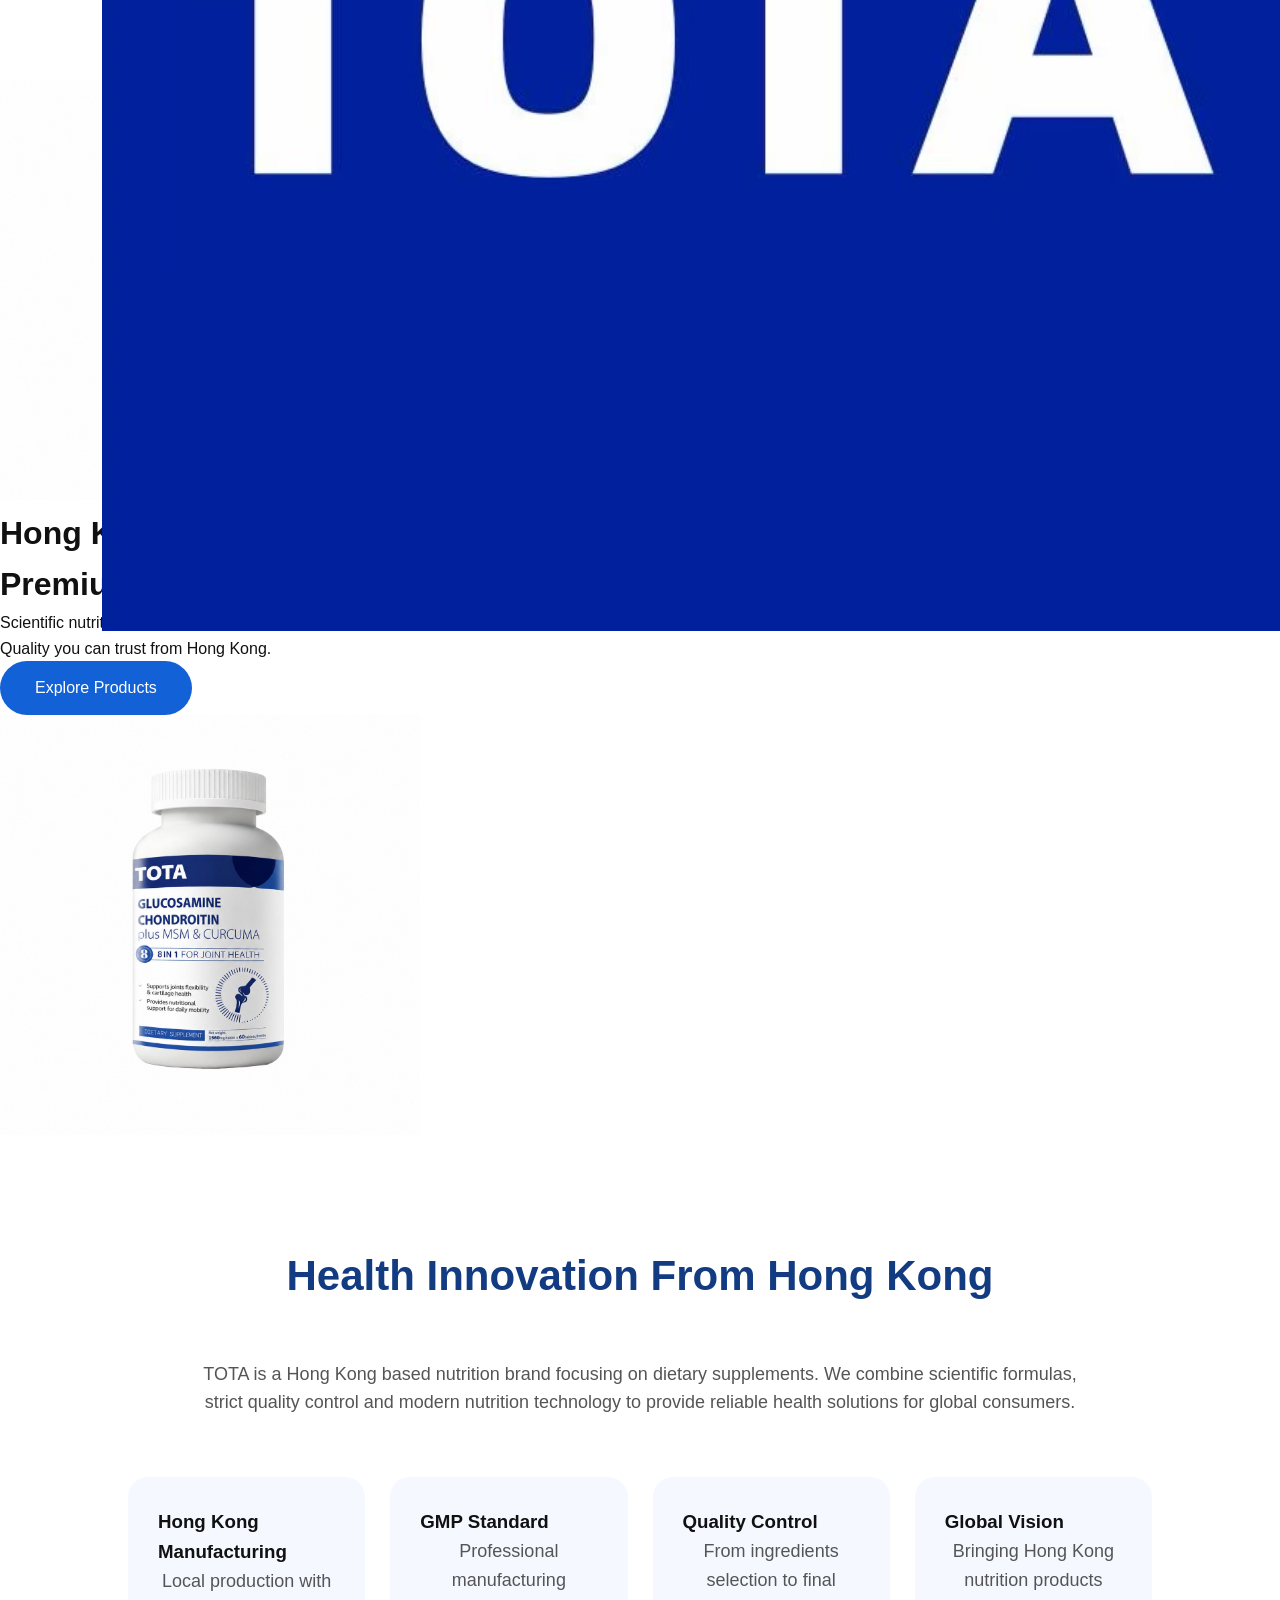
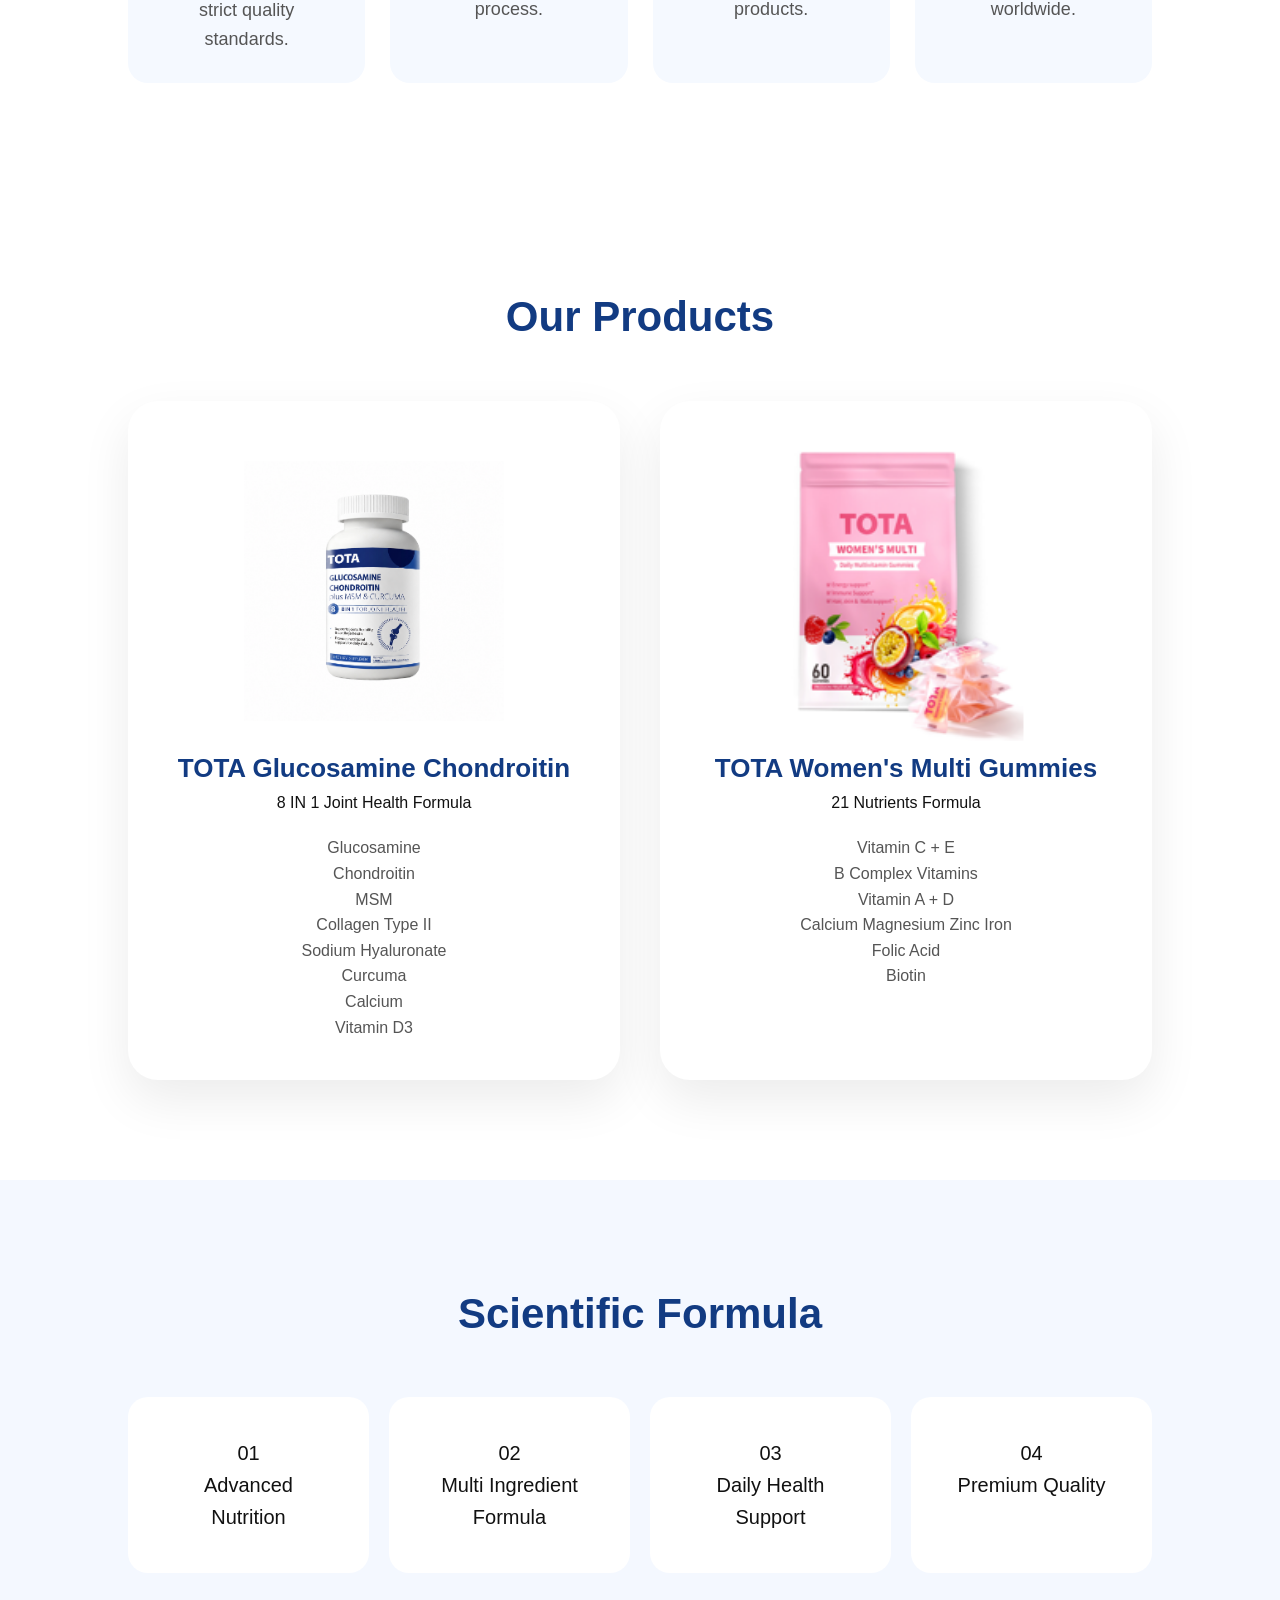
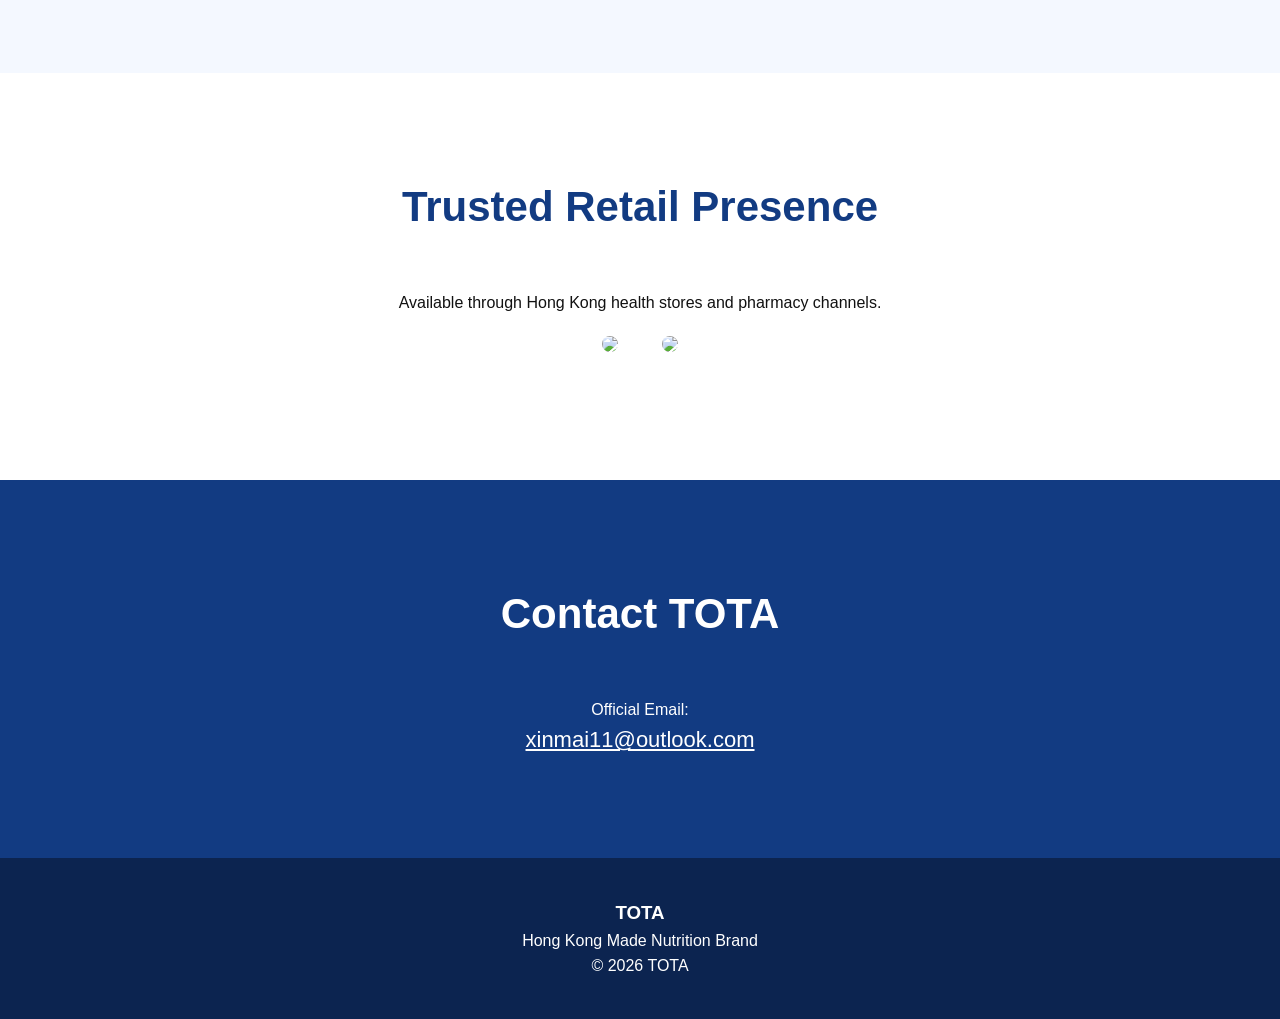
==== index.html @ 6191a92c "Update index.html" ====
<!DOCTYPE html>
<html lang="en">

<head>

<meta charset="UTF-8">
<meta name="viewport" content="width=device-width, initial-scale=1.0">

<title>TOTA | Premium Nutrition From Hong Kong</title>

<meta name="description" content="TOTA Hong Kong Nutrition Brand">

<link rel="stylesheet" href="style.css">

</head>


<body>


<header>

<div class="logo">
<img src="image/logo.jpg" alt="TOTA Logo">
</div>


<nav>

<a href="#home">Home</a>
<a href="#products">Products</a>
<a href="#about">About Us</a>
<a href="#contact">Contact</a>

</nav>

</header>



<div class="hero-image">

<img src="./image/product-joint.png">

</div>


<div class="hero-text">

<h1>
Hong Kong Made.<br>
Premium Nutrition.
</h1>


<p>
Scientific nutrition formulas designed for everyday health.
<br>
Quality you can trust from Hong Kong.
</p>


<a href="#products" class="button">
Explore Products
</a>


</div>



<div class="hero-image">

<img src="/image/product-joint.png" 
alt="TOTA Glucosamine Chondroitin">

</div>


</section>





<section id="about" class="about">


<h2>
Health Innovation From Hong Kong
</h2>


<p>

TOTA is a Hong Kong based nutrition brand focusing on dietary supplements.

We combine scientific formulas, strict quality control and modern nutrition
technology to provide reliable health solutions for global consumers.

</p>



<div class="features">


<div>

<h3>
Hong Kong Manufacturing
</h3>

<p>
Local production with strict quality standards.
</p>

</div>



<div>

<h3>
GMP Standard
</h3>

<p>
Professional manufacturing process.
</p>

</div>



<div>

<h3>
Quality Control
</h3>

<p>
From ingredients selection to final products.
</p>

</div>



<div>

<h3>
Global Vision
</h3>

<p>
Bringing Hong Kong nutrition products worldwide.
</p>

</div>


</div>


</section>







<section id="products" class="products">


<h2>
Our Products
</h2>



<div class="product-grid">



<div class="product-card">


<img src="image/product-joint.png">


<h3>
TOTA Glucosamine Chondroitin
</h3>


<p>
8 IN 1 Joint Health Formula
</p>


<ul>

<li>Glucosamine</li>

<li>Chondroitin</li>

<li>MSM</li>

<li>Collagen Type II</li>

<li>Sodium Hyaluronate</li>

<li>Curcuma</li>

<li>Calcium</li>

<li>Vitamin D3</li>

</ul>


</div>






<div class="product-card">


<img src="image/product-gummy.png">


<h3>
TOTA Women's Multi Gummies
</h3>


<p>
21 Nutrients Formula
</p>


<ul>

<li>Vitamin C + E</li>

<li>B Complex Vitamins</li>

<li>Vitamin A + D</li>

<li>Calcium Magnesium Zinc Iron</li>

<li>Folic Acid</li>

<li>Biotin</li>


</ul>


</div>



</div>


</section>







<section class="technology">


<h2>
Scientific Formula
</h2>


<div class="formula">


<div>
01<br>
Advanced Nutrition
</div>


<div>
02<br>
Multi Ingredient Formula
</div>


<div>
03<br>
Daily Health Support
</div>


<div>
04<br>
Premium Quality
</div>


</div>


</section>







<section class="stores">


<h2>
Trusted Retail Presence
</h2>


<p>
Available through Hong Kong health stores and pharmacy channels.
</p>


<img src="image/store-1.jpg">


<img src="image/store-2.jpg">


</section>







<section id="contact" class="contact">


<h2>
Contact TOTA
</h2>


<p>
Official Email:
</p>


<a href="mailto:xinmai11@outlook.com">
xinmai11@outlook.com
</a>


</section>






<footer>


<h3>
TOTA
</h3>


<p>
Hong Kong Made Nutrition Brand
</p>


<p>
© 2026 TOTA
</p>


</footer>


<script src="main.js"></script>


</body>

</html>
---- style.css ----
*{
    margin:0;
    padding:0;
    box-sizing:border-box;
}


body{

    font-family:
    -apple-system,
    BlinkMacSystemFont,
    "Segoe UI",
    Arial,
    sans-serif;

    color:#111;
    background:white;

    line-height:1.6;

}



header{

    height:80px;

    display:flex;

    justify-content:space-between;

    align-items:center;

    padding:0 8%;

    position:sticky;

    top:0;

    background:rgba(255,255,255,0.85);

    backdrop-filter:blur(15px);

    z-index:10;

}



.logo{

    font-size:32px;

    font-weight:700;

    color:#163b8f;

}



nav a{

    text-decoration:none;

    color:#333;

    margin-left:35px;

    font-size:15px;

}



.hero{

    min-height:90vh;

    display:flex;

    align-items:center;

    justify-content:space-between;

    padding:80px 10%;

    background:

    linear-gradient(
    180deg,
    #ffffff,
    #eef6ff
    );

}



.hero-text{

    max-width:600px;

}



.hero h1{

    font-size:64px;

    line-height:1.1;

    letter-spacing:-2px;

    color:#102f72;

}



.hero p{

    margin:30px 0;

    font-size:20px;

    color:#555;

}



.button{

    display:inline-block;

    padding:14px 35px;

    background:#1261d6;

    color:white;

    border-radius:30px;

    text-decoration:none;

}



.hero-image img{

    width:420px;

}





section{

    padding:100px 10%;

}



h2{

    text-align:center;

    font-size:42px;

    margin-bottom:50px;

    color:#123b82;

}





.about p{

    max-width:900px;

    margin:auto;

    text-align:center;

    font-size:18px;

    color:#555;

}



.features{

    display:grid;

    grid-template-columns:repeat(4,1fr);

    gap:25px;

    margin-top:60px;

}



.features div{

    padding:30px;

    border-radius:20px;

    background:#f5f9ff;

}





.product-grid{

    display:grid;

    grid-template-columns:repeat(2,1fr);

    gap:40px;

}



.product-card{

    text-align:center;

    padding:40px;

    border-radius:30px;

    background:white;

    box-shadow:
    0 20px 50px rgba(0,0,0,.08);

}



.product-card img{

    width:260px;

    height:300px;

    object-fit:contain;

}



.product-card h3{

    font-size:26px;

    color:#123b82;

}



.product-card ul{

    margin-top:20px;

    list-style:none;

    color:#555;

}





.technology{

    background:#f4f8ff;

}



.formula{

    display:grid;

    grid-template-columns:repeat(4,1fr);

    gap:20px;

}



.formula div{

    background:white;

    padding:40px;

    border-radius:20px;

    text-align:center;

    font-size:20px;

}





.stores{

    text-align:center;

}



.stores img{

    width:40%;

    margin:20px;

    border-radius:20px;

}





.contact{

    text-align:center;

    background:#123b82;

    color:white;

}



.contact h2{

    color:white;

}



.contact a{

    color:white;

    font-size:22px;

}





footer{

    text-align:center;

    padding:40px;

    background:#0c2450;

    color:white;

}





@media(max-width:800px){


.hero{

    flex-direction:column;

    text-align:center;

}


.hero h1{

    font-size:42px;

}


.hero-image img{

    width:280px;

}



.features{

grid-template-columns:1fr;

}



.product-grid{

grid-template-columns:1fr;

}



.formula{

grid-template-columns:1fr;

}



nav{

display:none;

}


}
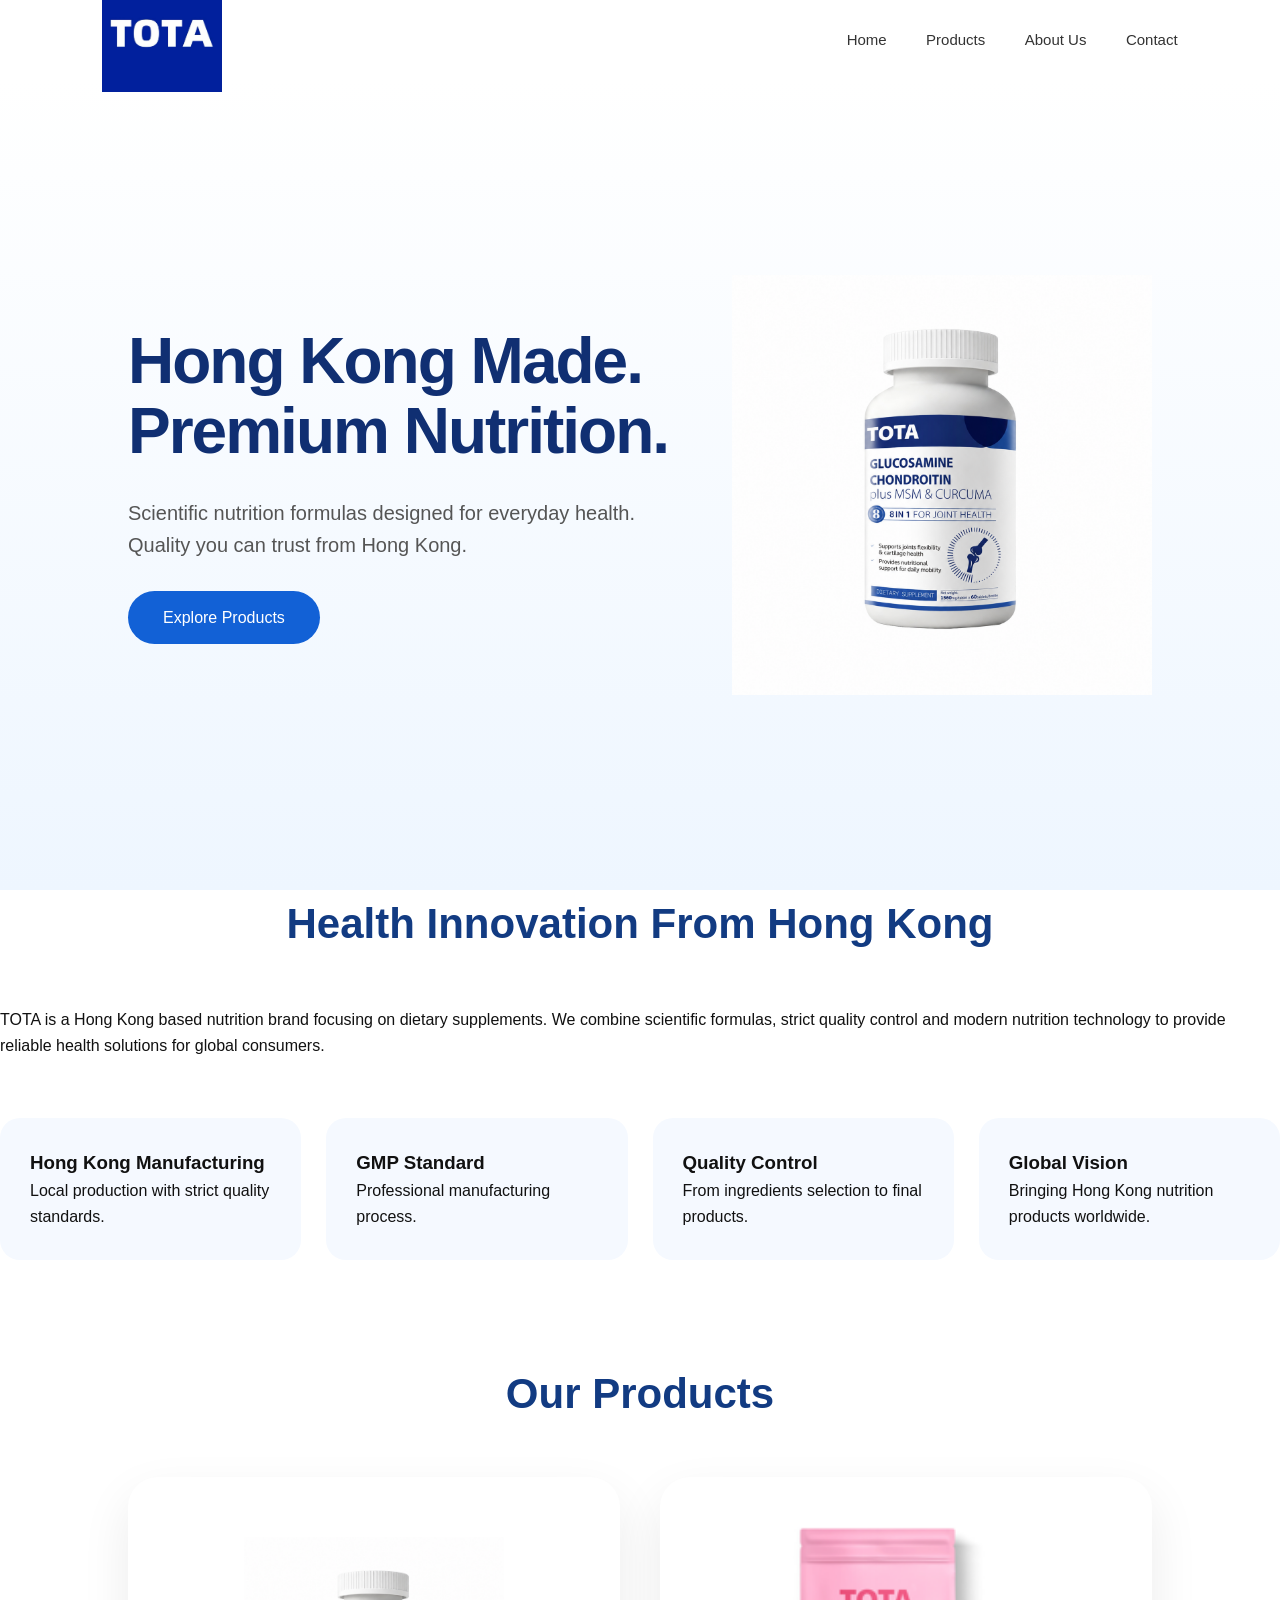
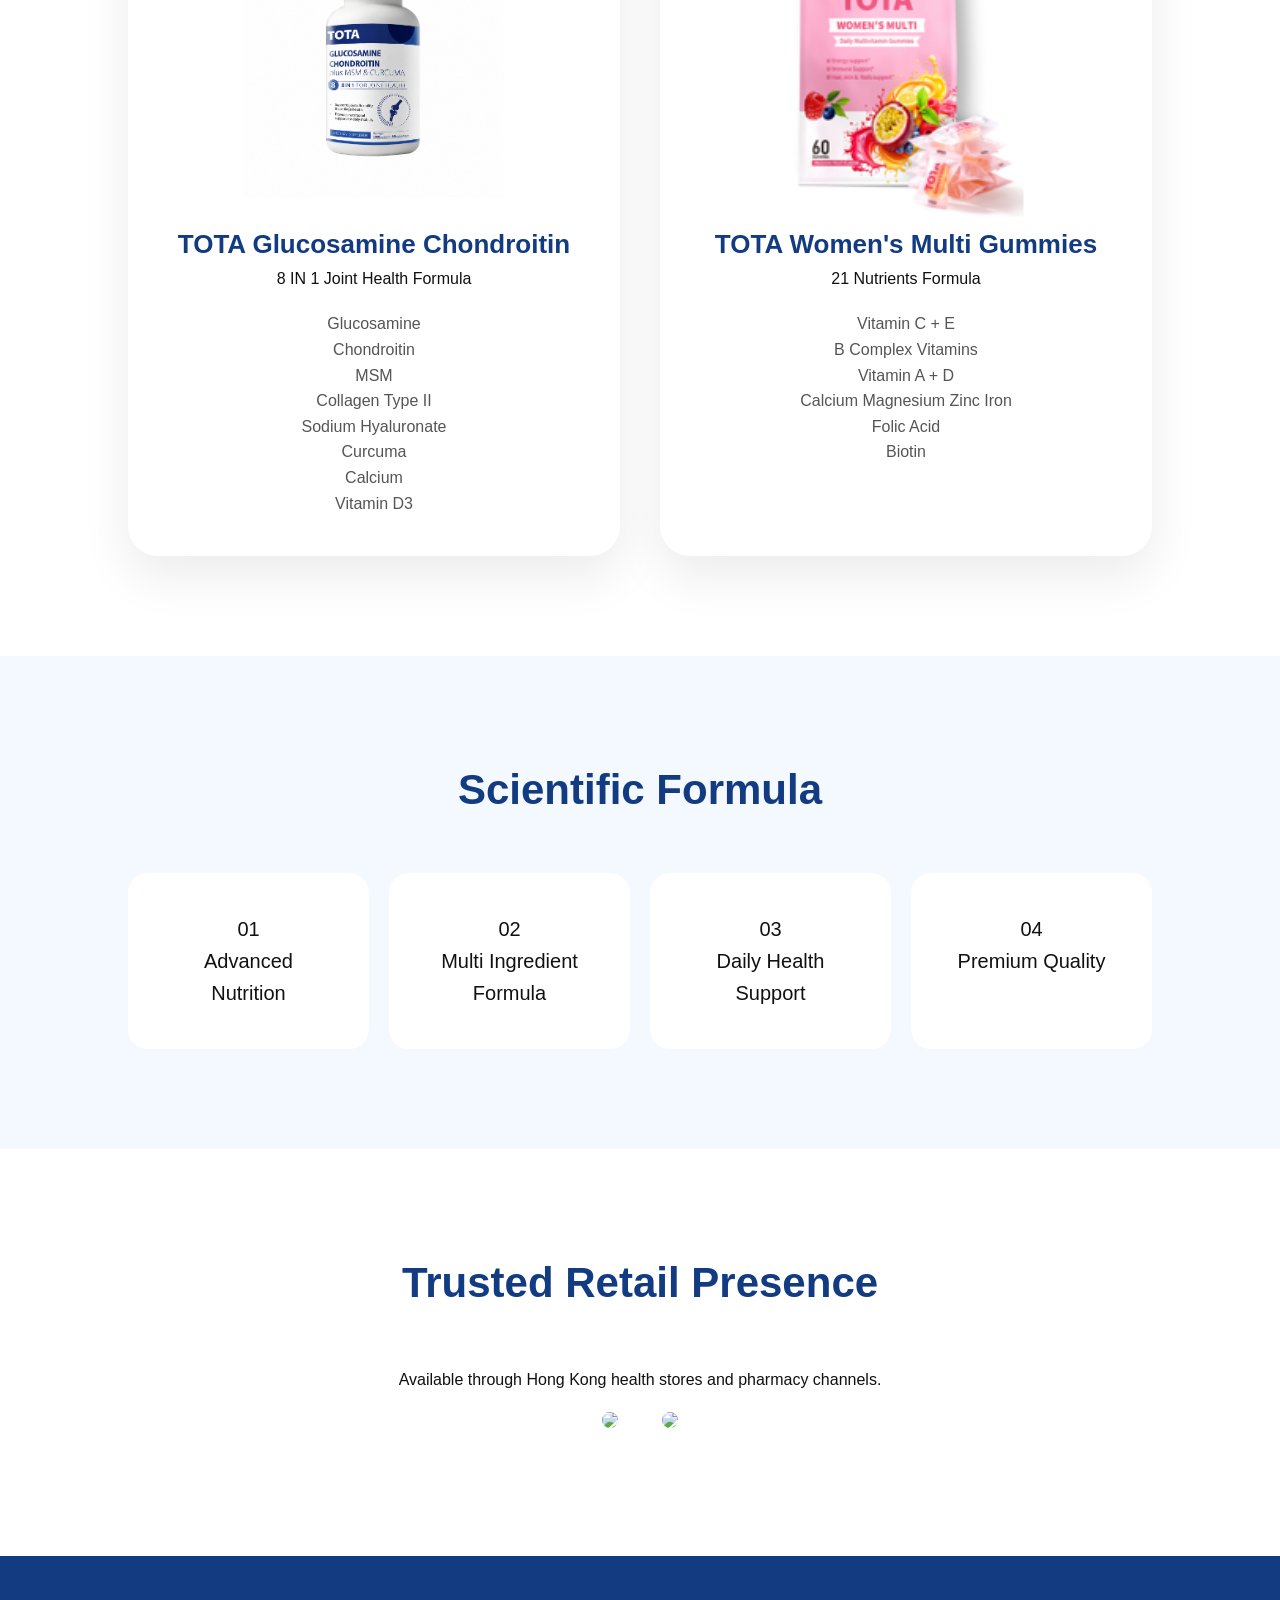
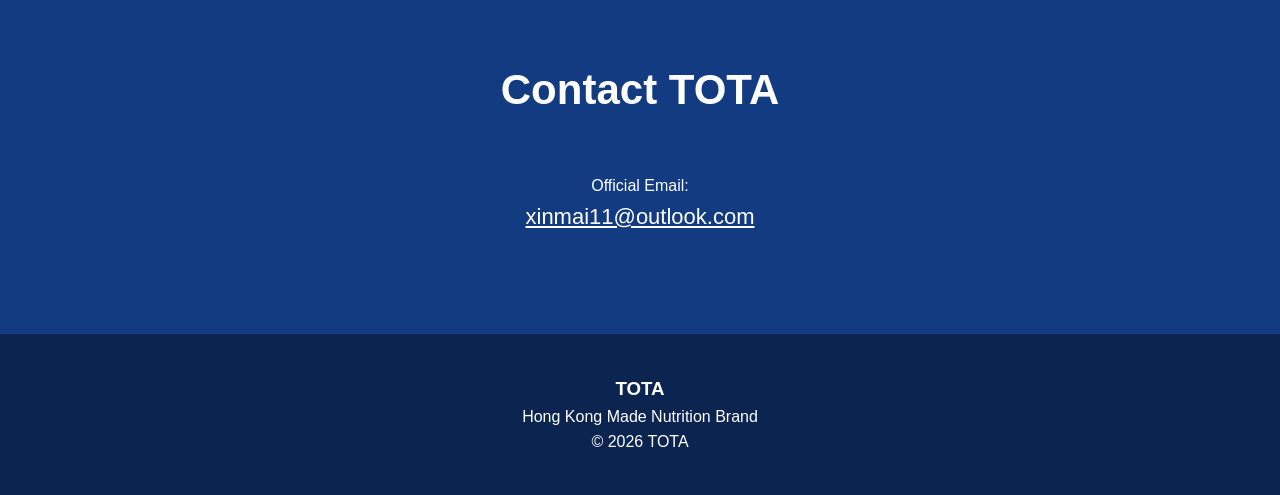
==== commit f64d8019: "Update index.html" ====
--- a/index.html
+++ b/index.html
@@ -37,12 +37,7 @@
 </header>
 
 
-
-<div class="hero-image">
-
-<img src="./image/product-joint.png">
-
-</div>
+<section id="home" class="hero">
 
 
 <div class="hero-text">
@@ -71,19 +66,13 @@
 
 <div class="hero-image">
 
-<img src="/image/product-joint.png" 
+<img src="image/product-joint.png" 
 alt="TOTA Glucosamine Chondroitin">
 
 </div>
 
 
 </section>
-
-
-
-
-
-<section id="about" class="about">
 
 
 <h2>
--- a/style.css
+++ b/style.css
@@ -460,4 +460,24 @@
 }
 
 
-}+}
+
+
+/* 图片修复 */
+
+.hero-image{
+    display:block;
+}
+
+
+.hero-image img{
+    display:block;
+    width:420px;
+    height:auto;
+}
+
+
+.logo img{
+    width:120px;
+    height:auto;
+}
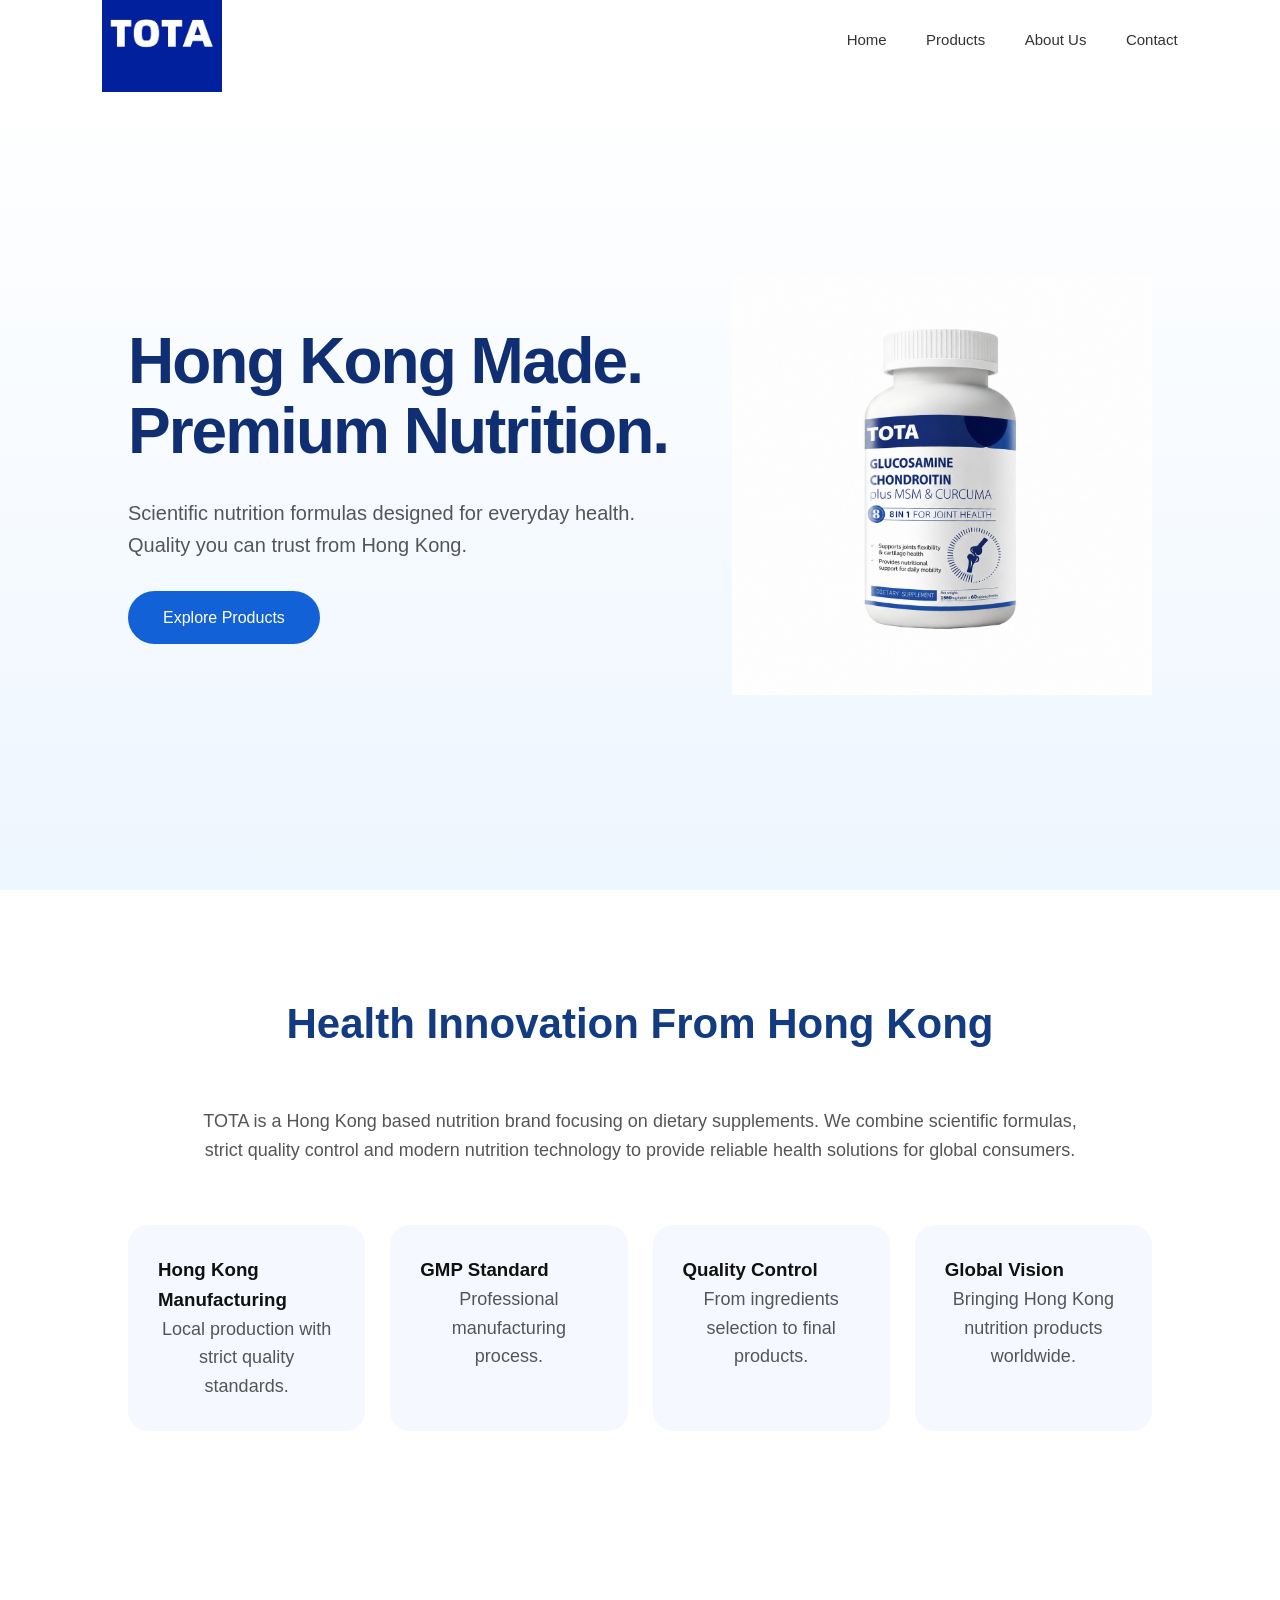
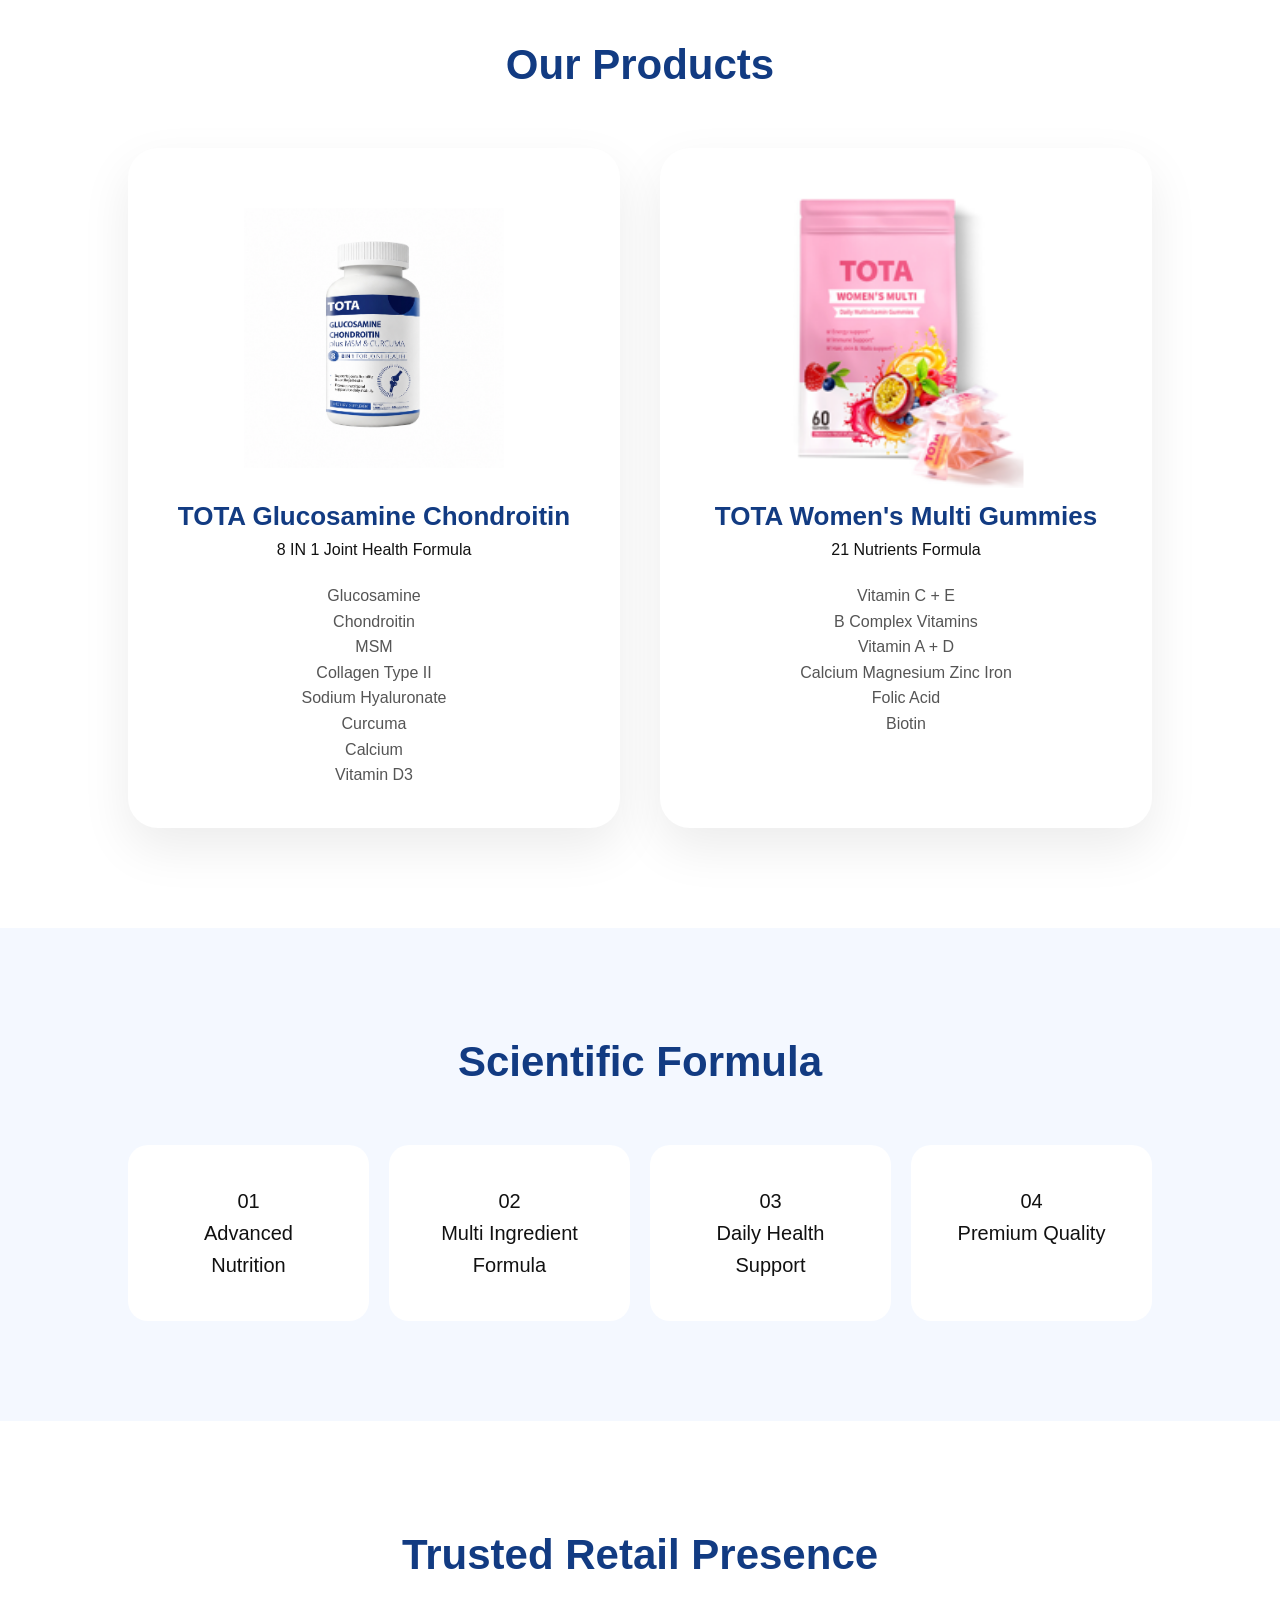
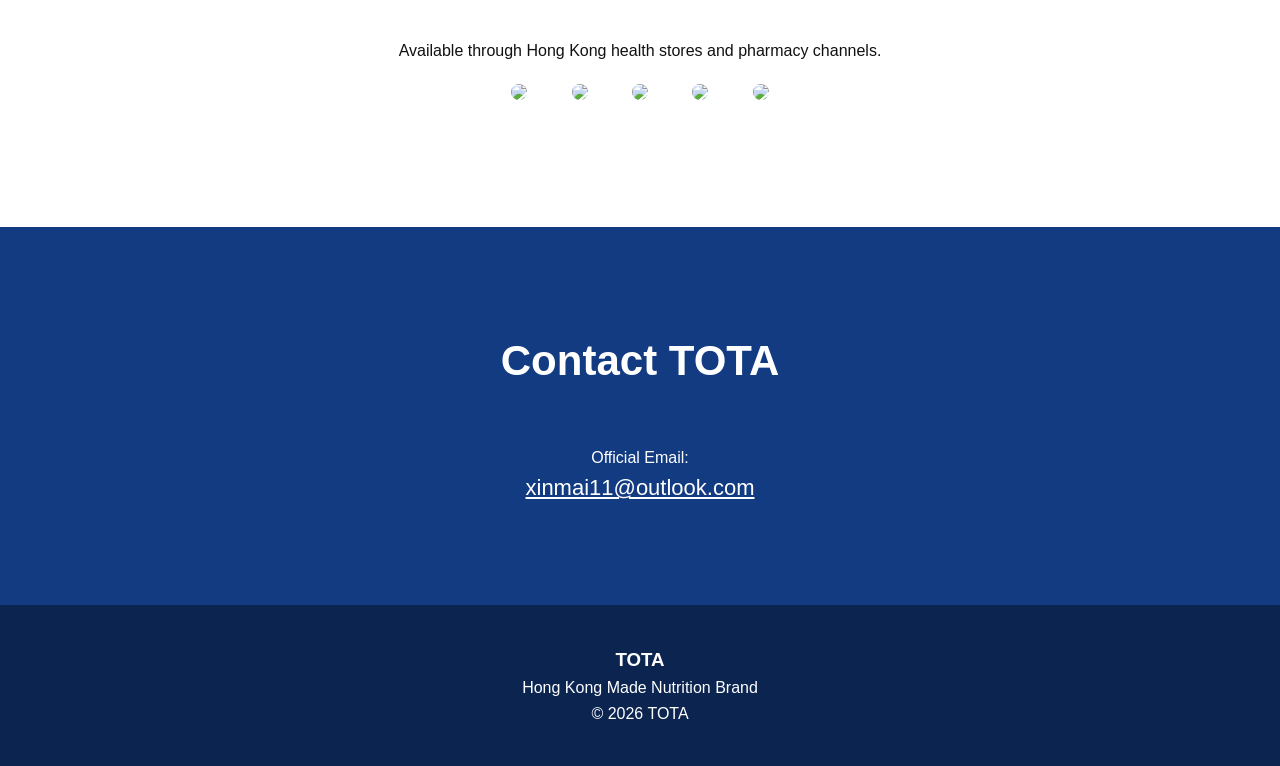
==== commit 48d28e78: "Update index.html" ====
--- a/index.html
+++ b/index.html
@@ -75,6 +75,10 @@
 </section>
 
 
+
+<section id="about" class="about">
+
+
 <h2>
 Health Innovation From Hong Kong
 </h2>
@@ -325,11 +329,15 @@
 </p>
 
 
+<div class="store-gallery">
+
 <img src="image/store-1.jpg">
-
-
 <img src="image/store-2.jpg">
-
+<img src="image/store-3.jpg">
+<img src="image/store-4.jpg">
+<img src="image/store-5.jpg">
+
+</div>
 
 </section>
 
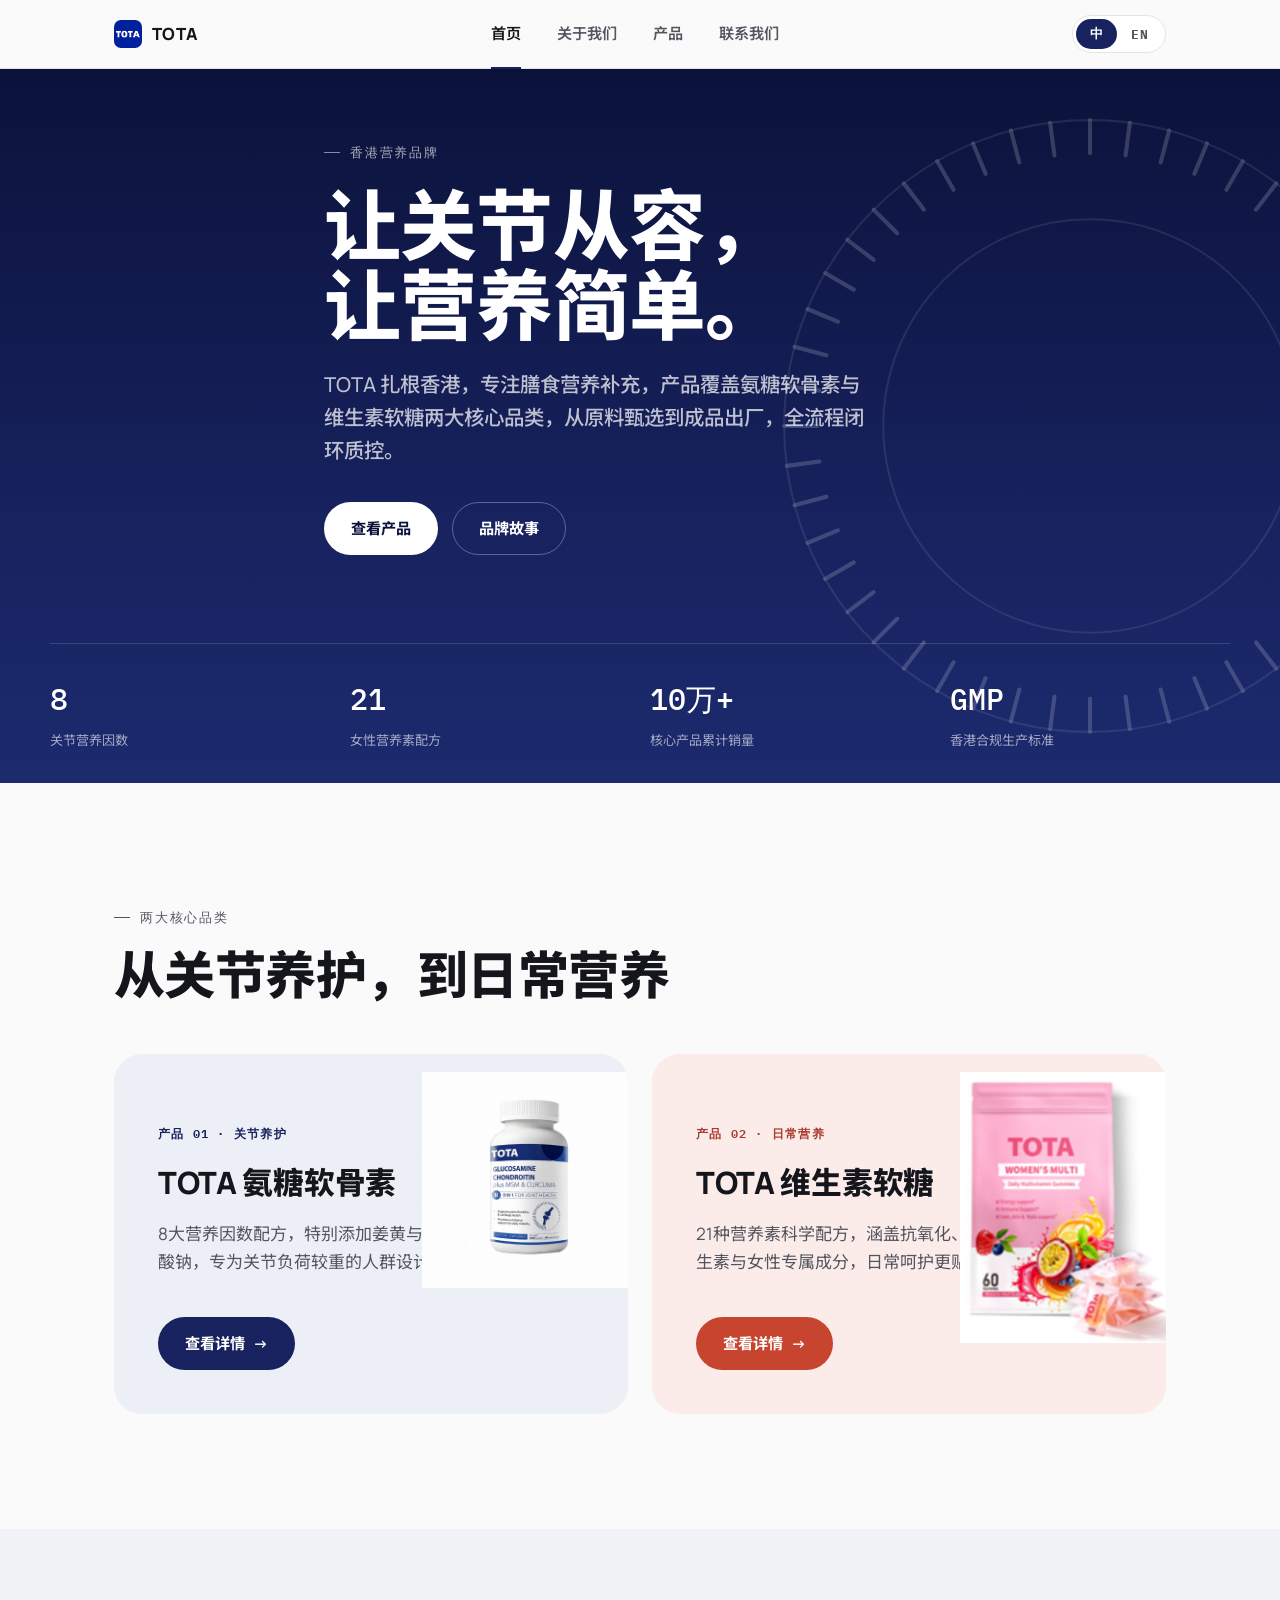
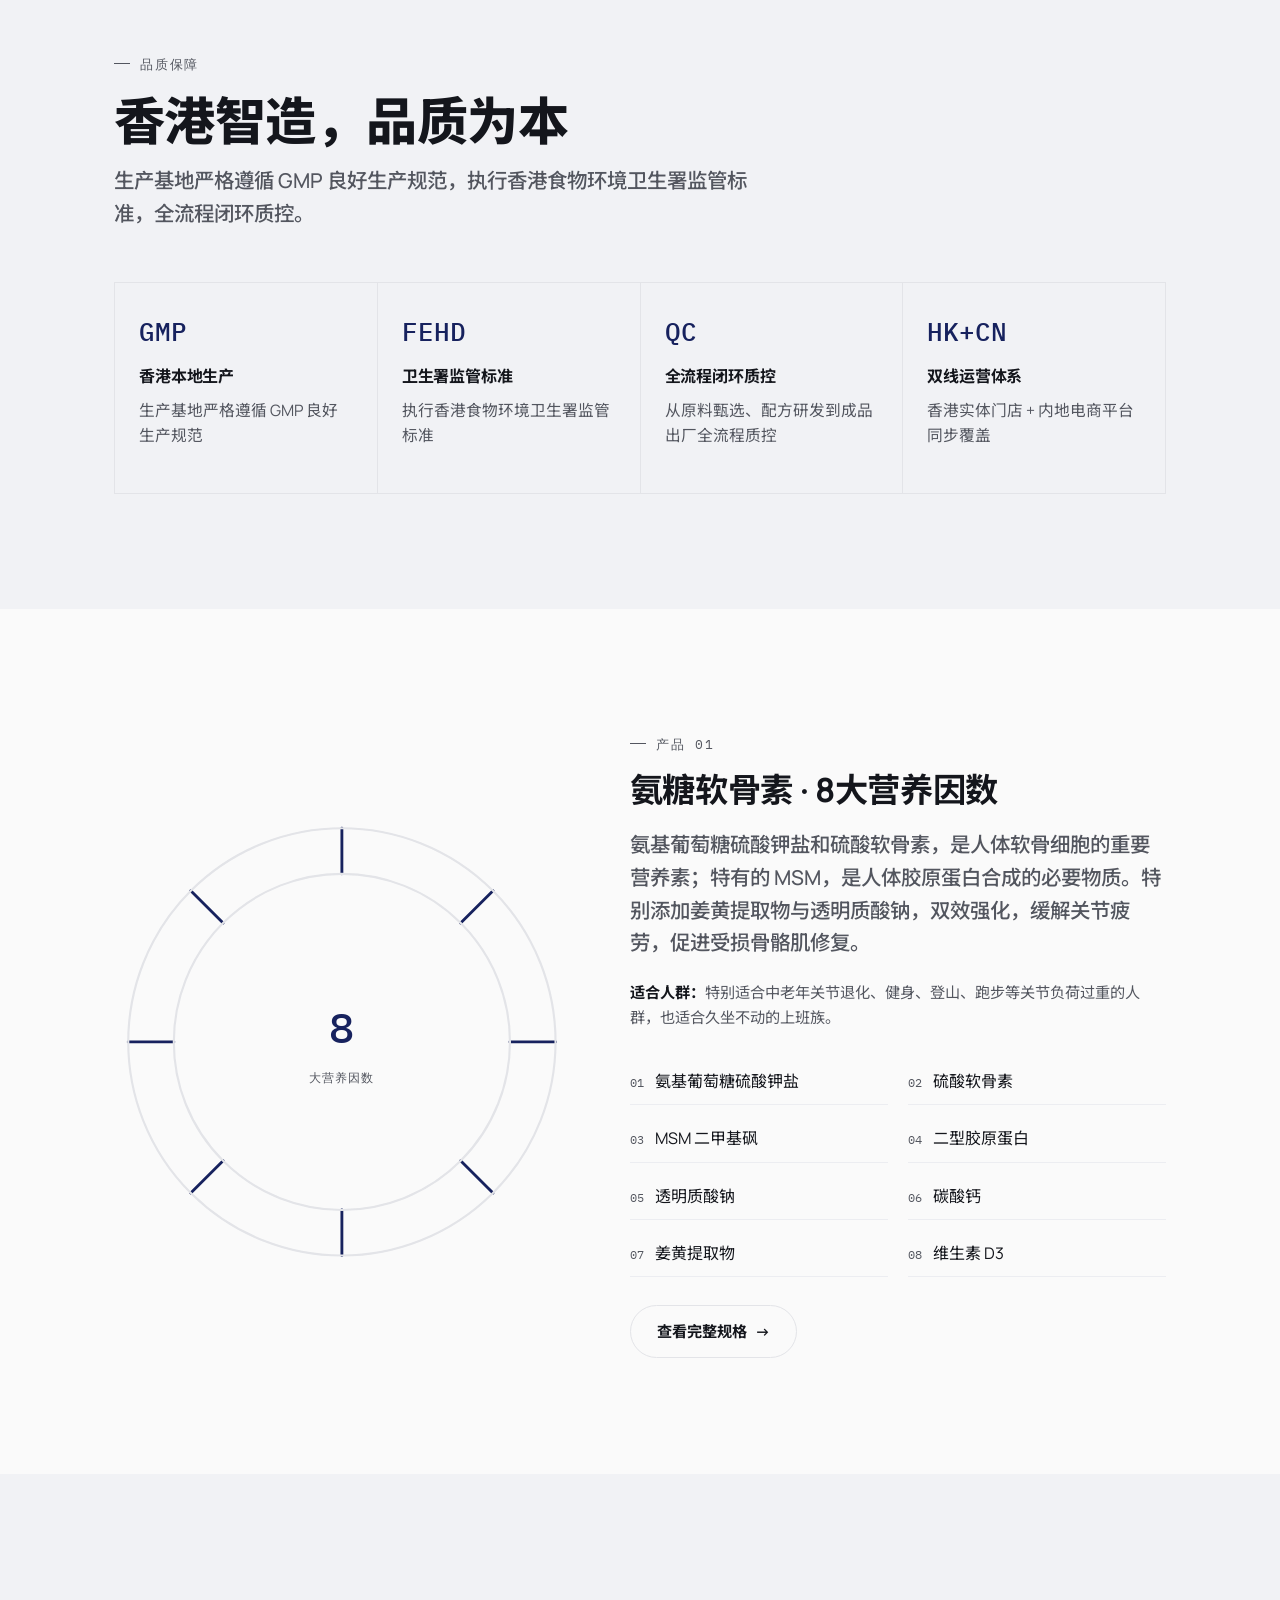
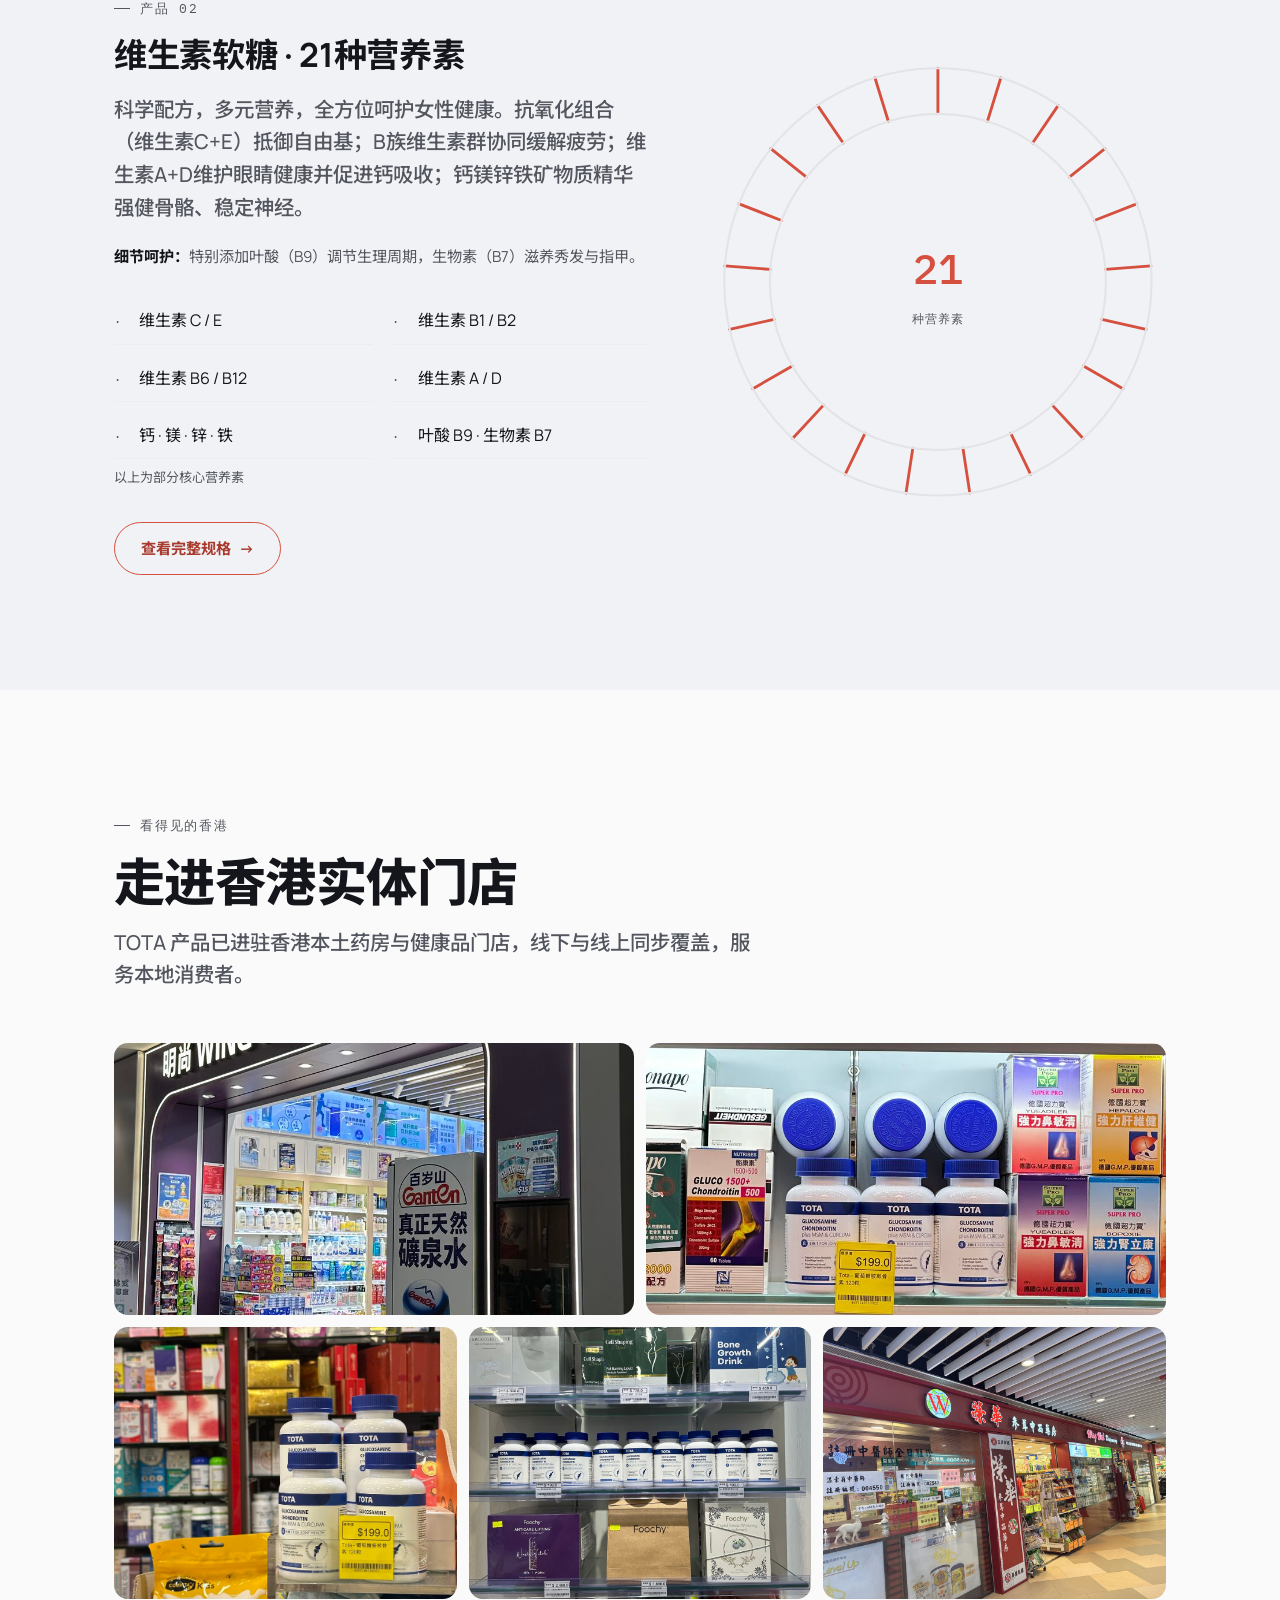
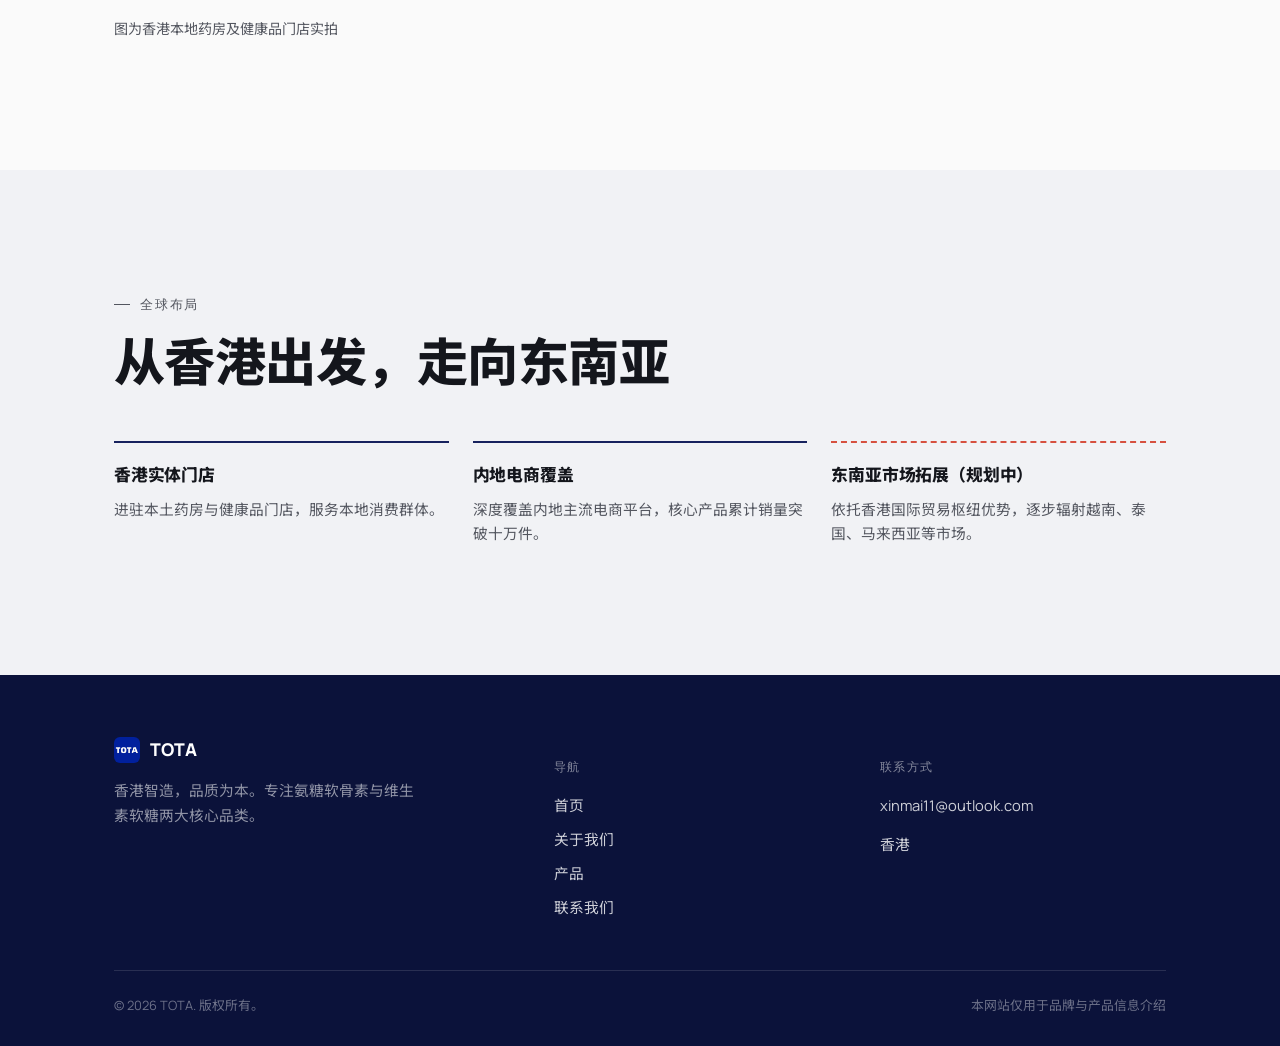
==== commit 3a335efd: "Add files via upload" ====
--- a/index.html
+++ b/index.html
@@ -1,401 +1,333 @@
-<!DOCTYPE html>
-<html lang="en">
-
-<head>
-
-<meta charset="UTF-8">
-<meta name="viewport" content="width=device-width, initial-scale=1.0">
-
-<title>TOTA | Premium Nutrition From Hong Kong</title>
-
-<meta name="description" content="TOTA Hong Kong Nutrition Brand">
-
-<link rel="stylesheet" href="style.css">
-
-</head>
-
-
-<body>
-
-
-<header>
-
-<div class="logo">
-<img src="image/logo.jpg" alt="TOTA Logo">
-</div>
-
-
-<nav>
-
-<a href="#home">Home</a>
-<a href="#products">Products</a>
-<a href="#about">About Us</a>
-<a href="#contact">Contact</a>
-
-</nav>
-
-</header>
-
-
-<section id="home" class="hero">
-
-
-<div class="hero-text">
-
-<h1>
-Hong Kong Made.<br>
-Premium Nutrition.
-</h1>
-
-
-<p>
-Scientific nutrition formulas designed for everyday health.
-<br>
-Quality you can trust from Hong Kong.
-</p>
-
-
-<a href="#products" class="button">
-Explore Products
-</a>
-
-
-</div>
-
-
-
-<div class="hero-image">
-
-<img src="image/product-joint.png" 
-alt="TOTA Glucosamine Chondroitin">
-
-</div>
-
-
-</section>
-
-
-
-<section id="about" class="about">
-
-
-<h2>
-Health Innovation From Hong Kong
-</h2>
-
-
-<p>
-
-TOTA is a Hong Kong based nutrition brand focusing on dietary supplements.
-
-We combine scientific formulas, strict quality control and modern nutrition
-technology to provide reliable health solutions for global consumers.
-
-</p>
-
-
-
-<div class="features">
-
-
-<div>
-
-<h3>
-Hong Kong Manufacturing
-</h3>
-
-<p>
-Local production with strict quality standards.
-</p>
-
-</div>
-
-
-
-<div>
-
-<h3>
-GMP Standard
-</h3>
-
-<p>
-Professional manufacturing process.
-</p>
-
-</div>
-
-
-
-<div>
-
-<h3>
-Quality Control
-</h3>
-
-<p>
-From ingredients selection to final products.
-</p>
-
-</div>
-
-
-
-<div>
-
-<h3>
-Global Vision
-</h3>
-
-<p>
-Bringing Hong Kong nutrition products worldwide.
-</p>
-
-</div>
-
-
-</div>
-
-
-</section>
-
-
-
-
-
-
-
-<section id="products" class="products">
-
-
-<h2>
-Our Products
-</h2>
-
-
-
-<div class="product-grid">
-
-
-
-<div class="product-card">
-
-
-<img src="image/product-joint.png">
-
-
-<h3>
-TOTA Glucosamine Chondroitin
-</h3>
-
-
-<p>
-8 IN 1 Joint Health Formula
-</p>
-
-
-<ul>
-
-<li>Glucosamine</li>
-
-<li>Chondroitin</li>
-
-<li>MSM</li>
-
-<li>Collagen Type II</li>
-
-<li>Sodium Hyaluronate</li>
-
-<li>Curcuma</li>
-
-<li>Calcium</li>
-
-<li>Vitamin D3</li>
-
-</ul>
-
-
-</div>
-
-
-
-
-
-
-<div class="product-card">
-
-
-<img src="image/product-gummy.png">
-
-
-<h3>
-TOTA Women's Multi Gummies
-</h3>
-
-
-<p>
-21 Nutrients Formula
-</p>
-
-
-<ul>
-
-<li>Vitamin C + E</li>
-
-<li>B Complex Vitamins</li>
-
-<li>Vitamin A + D</li>
-
-<li>Calcium Magnesium Zinc Iron</li>
-
-<li>Folic Acid</li>
-
-<li>Biotin</li>
-
-
-</ul>
-
-
-</div>
-
-
-
-</div>
-
-
-</section>
-
-
-
-
-
-
-
-<section class="technology">
-
-
-<h2>
-Scientific Formula
-</h2>
-
-
-<div class="formula">
-
-
-<div>
-01<br>
-Advanced Nutrition
-</div>
-
-
-<div>
-02<br>
-Multi Ingredient Formula
-</div>
-
-
-<div>
-03<br>
-Daily Health Support
-</div>
-
-
-<div>
-04<br>
-Premium Quality
-</div>
-
-
-</div>
-
-
-</section>
-
-
-
-
-
-
-
-<section class="stores">
-
-
-<h2>
-Trusted Retail Presence
-</h2>
-
-
-<p>
-Available through Hong Kong health stores and pharmacy channels.
-</p>
-
-
-<div class="store-gallery">
-
-<img src="image/store-1.jpg">
-<img src="image/store-2.jpg">
-<img src="image/store-3.jpg">
-<img src="image/store-4.jpg">
-<img src="image/store-5.jpg">
-
-</div>
-
-</section>
-
-
-
-
-
-
-
-<section id="contact" class="contact">
-
-
-<h2>
-Contact TOTA
-</h2>
-
-
-<p>
-Official Email:
-</p>
-
-
-<a href="mailto:xinmai11@outlook.com">
-xinmai11@outlook.com
-</a>
-
-
-</section>
-
-
-
-
-
-
-<footer>
-
-
-<h3>
-TOTA
-</h3>
-
-
-<p>
-Hong Kong Made Nutrition Brand
-</p>
-
-
-<p>
-© 2026 TOTA
-</p>
-
-
-</footer>
-
-
-<script src="main.js"></script>
-
-
-</body>
-
-</html>
+<!DOCTYPE html>
+<html lang="zh-Hant">
+<head>
+<meta charset="UTF-8">
+<meta name="viewport" content="width=device-width, initial-scale=1.0">
+<title>TOTA — 香港智造，品质为本 | Hong Kong Made. Quality First.</title>
+<meta name="description" content="TOTA 是一家扎根香港的健康营养品牌，专注氨糖软骨素与维生素软糖两大核心品类。TOTA is a Hong Kong nutrition brand focused on joint care and daily vitamins.">
+<link rel="icon" href="assets/images/logo.png">
+<link rel="stylesheet" href="css/style.css">
+</head>
+<body>
+
+<nav class="site-nav">
+  <div class="wrap">
+    <a href="index.html" class="brand-mark">
+      <img src="assets/images/logo.png" alt="TOTA logo">
+      <span>TOTA</span>
+    </a>
+    <div class="nav-links">
+      <a href="index.html" aria-current="page"><span class="zh">首页</span><span class="en">Home</span></a>
+      <a href="about.html"><span class="zh">关于我们</span><span class="en">About</span></a>
+      <a href="products.html"><span class="zh">产品</span><span class="en">Products</span></a>
+      <a href="contact.html"><span class="zh">联系我们</span><span class="en">Contact</span></a>
+    </div>
+    <div class="nav-right">
+      <div class="lang-toggle" role="group" aria-label="Language">
+        <button data-lang-btn="zh" aria-pressed="true">中</button>
+        <button data-lang-btn="en" aria-pressed="false">EN</button>
+      </div>
+      <button class="nav-burger" aria-label="Menu" aria-expanded="false">
+        <span></span><span></span><span></span>
+      </button>
+    </div>
+  </div>
+</nav>
+
+<!-- ============ HERO ============ -->
+<header class="hero">
+  <div class="hero-dial" aria-hidden="true">
+    <svg viewBox="0 0 300 300">
+      <line class="tick" x1="150.0" y1="18.0" x2="150.0" y2="2.0" stroke-width="2" stroke-linecap="round"/>
+      <line class="tick" x1="167.2" y1="19.1" x2="169.3" y2="3.3" stroke-width="2" stroke-linecap="round"/>
+      <line class="tick" x1="184.2" y1="22.5" x2="188.3" y2="7.0" stroke-width="2" stroke-linecap="round"/>
+      <line class="tick" x1="200.5" y1="28.0" x2="206.6" y2="13.3" stroke-width="2" stroke-linecap="round"/>
+      <line class="tick" x1="216.0" y1="35.7" x2="224.0" y2="21.8" stroke-width="2" stroke-linecap="round"/>
+      <line class="tick" x1="230.4" y1="45.3" x2="240.1" y2="32.6" stroke-width="2" stroke-linecap="round"/>
+      <line class="tick" x1="243.3" y1="56.7" x2="254.7" y2="45.3" stroke-width="2" stroke-linecap="round"/>
+      <line class="tick" x1="254.7" y1="69.6" x2="267.4" y2="59.9" stroke-width="2" stroke-linecap="round"/>
+      <line class="tick" x1="264.3" y1="84.0" x2="278.2" y2="76.0" stroke-width="2" stroke-linecap="round"/>
+      <line class="tick" x1="272.0" y1="99.5" x2="286.7" y2="93.4" stroke-width="2" stroke-linecap="round"/>
+      <line class="tick" x1="277.5" y1="115.8" x2="293.0" y2="111.7" stroke-width="2" stroke-linecap="round"/>
+      <line class="tick" x1="280.9" y1="132.8" x2="296.7" y2="130.7" stroke-width="2" stroke-linecap="round"/>
+      <line class="tick" x1="282.0" y1="150.0" x2="298.0" y2="150.0" stroke-width="2" stroke-linecap="round"/>
+      <line class="tick" x1="280.9" y1="167.2" x2="296.7" y2="169.3" stroke-width="2" stroke-linecap="round"/>
+      <line class="tick" x1="277.5" y1="184.2" x2="293.0" y2="188.3" stroke-width="2" stroke-linecap="round"/>
+      <line class="tick" x1="272.0" y1="200.5" x2="286.7" y2="206.6" stroke-width="2" stroke-linecap="round"/>
+      <line class="tick" x1="264.3" y1="216.0" x2="278.2" y2="224.0" stroke-width="2" stroke-linecap="round"/>
+      <line class="tick" x1="254.7" y1="230.4" x2="267.4" y2="240.1" stroke-width="2" stroke-linecap="round"/>
+      <line class="tick" x1="243.3" y1="243.3" x2="254.7" y2="254.7" stroke-width="2" stroke-linecap="round"/>
+      <line class="tick" x1="230.4" y1="254.7" x2="240.1" y2="267.4" stroke-width="2" stroke-linecap="round"/>
+      <line class="tick" x1="216.0" y1="264.3" x2="224.0" y2="278.2" stroke-width="2" stroke-linecap="round"/>
+      <line class="tick" x1="200.5" y1="272.0" x2="206.6" y2="286.7" stroke-width="2" stroke-linecap="round"/>
+      <line class="tick" x1="184.2" y1="277.5" x2="188.3" y2="293.0" stroke-width="2" stroke-linecap="round"/>
+      <line class="tick" x1="167.2" y1="280.9" x2="169.3" y2="296.7" stroke-width="2" stroke-linecap="round"/>
+      <line class="tick" x1="150.0" y1="282.0" x2="150.0" y2="298.0" stroke-width="2" stroke-linecap="round"/>
+      <line class="tick" x1="132.8" y1="280.9" x2="130.7" y2="296.7" stroke-width="2" stroke-linecap="round"/>
+      <line class="tick" x1="115.8" y1="277.5" x2="111.7" y2="293.0" stroke-width="2" stroke-linecap="round"/>
+      <line class="tick" x1="99.5" y1="272.0" x2="93.4" y2="286.7" stroke-width="2" stroke-linecap="round"/>
+      <line class="tick" x1="84.0" y1="264.3" x2="76.0" y2="278.2" stroke-width="2" stroke-linecap="round"/>
+      <line class="tick" x1="69.6" y1="254.7" x2="59.9" y2="267.4" stroke-width="2" stroke-linecap="round"/>
+      <line class="tick" x1="56.7" y1="243.3" x2="45.3" y2="254.7" stroke-width="2" stroke-linecap="round"/>
+      <line class="tick" x1="45.3" y1="230.4" x2="32.6" y2="240.1" stroke-width="2" stroke-linecap="round"/>
+      <line class="tick" x1="35.7" y1="216.0" x2="21.8" y2="224.0" stroke-width="2" stroke-linecap="round"/>
+      <line class="tick" x1="28.0" y1="200.5" x2="13.3" y2="206.6" stroke-width="2" stroke-linecap="round"/>
+      <line class="tick" x1="22.5" y1="184.2" x2="7.0" y2="188.3" stroke-width="2" stroke-linecap="round"/>
+      <line class="tick" x1="19.1" y1="167.2" x2="3.3" y2="169.3" stroke-width="2" stroke-linecap="round"/>
+      <line class="tick" x1="18.0" y1="150.0" x2="2.0" y2="150.0" stroke-width="2" stroke-linecap="round"/>
+      <line class="tick" x1="19.1" y1="132.8" x2="3.3" y2="130.7" stroke-width="2" stroke-linecap="round"/>
+      <line class="tick" x1="22.5" y1="115.8" x2="7.0" y2="111.7" stroke-width="2" stroke-linecap="round"/>
+      <line class="tick" x1="28.0" y1="99.5" x2="13.3" y2="93.4" stroke-width="2" stroke-linecap="round"/>
+      <line class="tick" x1="35.7" y1="84.0" x2="21.8" y2="76.0" stroke-width="2" stroke-linecap="round"/>
+      <line class="tick" x1="45.3" y1="69.6" x2="32.6" y2="59.9" stroke-width="2" stroke-linecap="round"/>
+      <line class="tick" x1="56.7" y1="56.7" x2="45.3" y2="45.3" stroke-width="2" stroke-linecap="round"/>
+      <line class="tick" x1="69.6" y1="45.3" x2="59.9" y2="32.6" stroke-width="2" stroke-linecap="round"/>
+      <line class="tick" x1="84.0" y1="35.7" x2="76.0" y2="21.8" stroke-width="2" stroke-linecap="round"/>
+      <line class="tick" x1="99.5" y1="28.0" x2="93.4" y2="13.3" stroke-width="2" stroke-linecap="round"/>
+      <line class="tick" x1="115.8" y1="22.5" x2="111.7" y2="7.0" stroke-width="2" stroke-linecap="round"/>
+      <line class="tick" x1="132.8" y1="19.1" x2="130.7" y2="3.3" stroke-width="2" stroke-linecap="round"/>
+      <circle class="ring" cx="150" cy="150" r="148" fill="none" stroke-width="1"/>
+      <circle class="ring" cx="150" cy="150" r="100" fill="none" stroke-width="1"/>
+    </svg>
+  </div>
+  <div class="wrap hero-inner">
+    <span class="eyebrow"><span class="zh">香港营养品牌</span><span class="en">Hong Kong Nutrition Brand</span></span>
+    <h1 class="display-1">
+      <span class="zh block">让关节从容，<br>让营养简单。</span>
+      <span class="en block">Steady joints.<br>Simple nutrition.</span>
+    </h1>
+    <p class="lede">
+      <span class="zh">TOTA 扎根香港，专注膳食营养补充，产品覆盖氨糖软骨素与维生素软糖两大核心品类，从原料甄选到成品出厂，全流程闭环质控。</span>
+      <span class="en">TOTA is a Hong Kong–rooted nutrition company focused on joint care and daily vitamins — with closed-loop quality control from raw material to finished product.</span>
+    </p>
+    <div class="hero-cta">
+      <a href="products.html" class="btn btn-navy" style="background:var(--white);color:var(--navy-deep);"><span class="zh">查看产品</span><span class="en">View Products</span></a>
+      <a href="about.html" class="btn btn-ghost"><span class="zh">品牌故事</span><span class="en">Our Story</span></a>
+    </div>
+  </div>
+  <div class="wrap hero-stats">
+    <div class="hero-stat"><b class="mono-num">8</b><span><span class="zh">关节营养因数</span><span class="en">Joint nutrients, one formula</span></span></div>
+    <div class="hero-stat"><b class="mono-num">21</b><span><span class="zh">女性营养素配方</span><span class="en">Nutrients per gummy formula</span></span></div>
+    <div class="hero-stat"><b class="mono-num">10万+</b><span><span class="zh">核心产品累计销量</span><span class="en">Core units sold to date</span></span></div>
+    <div class="hero-stat"><b class="mono-num">GMP</b><span><span class="zh">香港合规生产标准</span><span class="en">HK-regulated production</span></span></div>
+  </div>
+</header>
+
+<!-- ============ TWO-TRACK PRODUCT PICKER ============ -->
+<section>
+  <div class="wrap">
+    <div class="section-head reveal">
+      <span class="eyebrow"><span class="zh">两大核心品类</span><span class="en">Two Core Lines</span></span>
+      <h2 class="display-2"><span class="zh">从关节养护，到日常营养</span><span class="en">From joint care to daily nutrition</span></h2>
+    </div>
+    <div class="track-grid">
+      <div class="track-card navy-card reveal">
+        <img class="track-photo" src="assets/images/product-glucosamine.jpg" alt="TOTA Glucosamine Chondroitin">
+        <span class="track-eyebrow"><span class="zh">产品 01 · 关节养护</span><span class="en">Product 01 · Joint Care</span></span>
+        <h3><span class="zh">TOTA 氨糖软骨素</span><span class="en">TOTA Glucosamine Chondroitin</span></h3>
+        <p><span class="zh">8大营养因数配方，特别添加姜黄与透明质酸钠，专为关节负荷较重的人群设计。</span><span class="en">An 8-in-1 formula with turmeric and sodium hyaluronate, designed for joints under everyday strain.</span></p>
+        <a href="products.html#glucosamine" class="btn btn-navy btn-arrow"><span class="zh">查看详情</span><span class="en">View details</span></a>
+      </div>
+      <div class="track-card coral-card reveal">
+        <img class="track-photo" src="assets/images/product-vitamin.png" alt="TOTA Women's Vitamin Gummies">
+        <span class="track-eyebrow"><span class="zh">产品 02 · 日常营养</span><span class="en">Product 02 · Daily Nutrition</span></span>
+        <h3><span class="zh">TOTA 维生素软糖</span><span class="en">TOTA Women's Vitamin Gummies</span></h3>
+        <p><span class="zh">21种营养素科学配方，涵盖抗氧化、B族维生素与女性专属成分，日常呵护更贴心。</span><span class="en">A multi-nutrient formula spanning antioxidants, B-vitamins and women-specific ingredients.</span></p>
+        <a href="products.html#vitamin" class="btn btn-coral btn-arrow"><span class="zh">查看详情</span><span class="en">View details</span></a>
+      </div>
+    </div>
+  </div>
+</section>
+
+<!-- ============ MANUFACTURING SPEC STRIP ============ -->
+<section class="section-mist">
+  <div class="wrap">
+    <div class="section-head reveal">
+      <span class="eyebrow"><span class="zh">品质保障</span><span class="en">Quality Assurance</span></span>
+      <h2 class="display-2"><span class="zh">香港智造，品质为本</span><span class="en">Hong Kong made. Quality first.</span></h2>
+      <p class="lede"><span class="zh">生产基地严格遵循 GMP 良好生产规范，执行香港食物环境卫生署监管标准，全流程闭环质控。</span><span class="en">Our production facilities follow GMP practices and Hong Kong FEHD regulatory standards, with closed-loop quality control at every stage.</span></p>
+    </div>
+    <div class="spec-strip reveal">
+      <div class="spec-cell">
+        <span class="mono-num">GMP</span>
+        <h4><span class="zh">香港本地生产</span><span class="en">Made in Hong Kong</span></h4>
+        <p><span class="zh">生产基地严格遵循 GMP 良好生产规范</span><span class="en">Production facilities follow GMP good manufacturing practice</span></p>
+      </div>
+      <div class="spec-cell">
+        <span class="mono-num">FEHD</span>
+        <h4><span class="zh">卫生署监管标准</span><span class="en">FEHD Compliant</span></h4>
+        <p><span class="zh">执行香港食物环境卫生署监管标准</span><span class="en">Regulated under Hong Kong's Food and Environmental Hygiene Department</span></p>
+      </div>
+      <div class="spec-cell">
+        <span class="mono-num">QC</span>
+        <h4><span class="zh">全流程闭环质控</span><span class="en">End-to-end QC</span></h4>
+        <p><span class="zh">从原料甄选、配方研发到成品出厂全流程质控</span><span class="en">Quality controlled from raw material selection to finished product</span></p>
+      </div>
+      <div class="spec-cell">
+        <span class="mono-num">HK+CN</span>
+        <h4><span class="zh">双线运营体系</span><span class="en">Dual-Market Operation</span></h4>
+        <p><span class="zh">香港实体门店 + 内地电商平台同步覆盖</span><span class="en">Hong Kong retail stores alongside mainland e-commerce</span></p>
+      </div>
+    </div>
+  </div>
+</section>
+
+<!-- ============ DIAL 1 — GLUCOSAMINE ============ -->
+<section id="dial-glucosamine">
+  <div class="wrap">
+    <div class="dial-section">
+      <div class="dial-visual reveal">
+        <svg viewBox="0 0 320 320">
+          <line class="dtick" x1="160.0" y1="42.0" x2="160.0" y2="10.0" stroke-width="2" stroke-linecap="round"/>
+          <line class="dtick" x1="243.4" y1="76.6" x2="266.1" y2="53.9" stroke-width="2" stroke-linecap="round"/>
+          <line class="dtick" x1="278.0" y1="160.0" x2="310.0" y2="160.0" stroke-width="2" stroke-linecap="round"/>
+          <line class="dtick" x1="243.4" y1="243.4" x2="266.1" y2="266.1" stroke-width="2" stroke-linecap="round"/>
+          <line class="dtick" x1="160.0" y1="278.0" x2="160.0" y2="310.0" stroke-width="2" stroke-linecap="round"/>
+          <line class="dtick" x1="76.6" y1="243.4" x2="53.9" y2="266.1" stroke-width="2" stroke-linecap="round"/>
+          <line class="dtick" x1="42.0" y1="160.0" x2="10.0" y2="160.0" stroke-width="2" stroke-linecap="round"/>
+          <line class="dtick" x1="76.6" y1="76.6" x2="53.9" y2="53.9" stroke-width="2" stroke-linecap="round"/>
+          <circle cx="160" cy="160" r="150" fill="none" class="dring-outer" stroke-width="1.5"/>
+          <circle cx="160" cy="160" r="118" fill="none" class="dring-inner" stroke-width="1.5"/>
+        </svg>
+        <div class="dial-center-label">
+          <b>8</b>
+          <span><span class="zh">大营养因数</span><span class="en">Nutrients</span></span>
+        </div>
+      </div>
+      <div class="reveal">
+        <span class="eyebrow"><span class="zh">产品 01</span><span class="en">Product 01</span></span>
+        <h2 class="display-3" style="margin-top:16px;"><span class="zh">氨糖软骨素 · 8大营养因数</span><span class="en">Glucosamine Chondroitin — Eight Nutrients in One Formula</span></h2>
+        <p class="lede" style="margin-top:18px;">
+          <span class="zh">氨基葡萄糖硫酸钾盐和硫酸软骨素，是人体软骨细胞的重要营养素；特有的 MSM，是人体胶原蛋白合成的必要物质。特别添加姜黄提取物与透明质酸钠，双效强化，缓解关节疲劳，促进受损骨骼肌修复。</span>
+          <span class="en">Glucosamine sulfate and chondroitin sulfate are key nutrients for cartilage cells, while MSM supports the body's own collagen synthesis. Added turmeric extract and sodium hyaluronate ease joint fatigue and support recovery.</span>
+        </p>
+        <p style="margin-top:14px;color:var(--ink-soft);font-size:0.95rem;">
+          <span class="zh"><b style="color:var(--ink);">适合人群：</b>特别适合中老年关节退化、健身、登山、跑步等关节负荷过重的人群，也适合久坐不动的上班族。</span>
+          <span class="en"><b style="color:var(--ink);">Best for:</b> people with age-related joint wear, athletes, hikers and runners under heavy joint load, and office workers who sit for long hours.</span>
+        </p>
+        <ul class="nutrient-list">
+          <li><span class="n">01</span><span class="zh">氨基葡萄糖硫酸钾盐</span><span class="en">Glucosamine Sulfate KCl</span></li>
+          <li><span class="n">02</span><span class="zh">硫酸软骨素</span><span class="en">Chondroitin Sulfate</span></li>
+          <li><span class="n">03</span><span class="zh">MSM 二甲基砜</span><span class="en">MSM</span></li>
+          <li><span class="n">04</span><span class="zh">二型胶原蛋白</span><span class="en">Type II Collagen</span></li>
+          <li><span class="n">05</span><span class="zh">透明质酸钠</span><span class="en">Sodium Hyaluronate</span></li>
+          <li><span class="n">06</span><span class="zh">碳酸钙</span><span class="en">Calcium Carbonate</span></li>
+          <li><span class="n">07</span><span class="zh">姜黄提取物</span><span class="en">Turmeric Extract</span></li>
+          <li><span class="n">08</span><span class="zh">维生素 D3</span><span class="en">Vitamin D3</span></li>
+        </ul>
+        <a href="products.html#glucosamine" class="btn btn-ghost btn-arrow" style="margin-top:28px;"><span class="zh">查看完整规格</span><span class="en">Full specification</span></a>
+      </div>
+    </div>
+  </div>
+</section>
+
+<!-- ============ DIAL 2 — VITAMIN GUMMIES ============ -->
+<section class="section-mist" id="dial-vitamin">
+  <div class="wrap">
+    <div class="dial-section flip">
+      <div class="dial-visual coral reveal">
+        <svg viewBox="0 0 320 320">
+          <line class="dtick" x1="160.0" y1="42.0" x2="160.0" y2="10.0" stroke-width="2" stroke-linecap="round"/>
+          <line class="dtick" x1="194.8" y1="47.2" x2="204.2" y2="16.7" stroke-width="2" stroke-linecap="round"/>
+          <line class="dtick" x1="226.5" y1="62.5" x2="244.5" y2="36.1" stroke-width="2" stroke-linecap="round"/>
+          <line class="dtick" x1="252.3" y1="86.4" x2="277.3" y2="66.5" stroke-width="2" stroke-linecap="round"/>
+          <line class="dtick" x1="269.8" y1="116.9" x2="299.6" y2="105.2" stroke-width="2" stroke-linecap="round"/>
+          <line class="dtick" x1="277.7" y1="151.2" x2="309.6" y2="148.8" stroke-width="2" stroke-linecap="round"/>
+          <line class="dtick" x1="275.0" y1="186.3" x2="306.2" y2="193.4" stroke-width="2" stroke-linecap="round"/>
+          <line class="dtick" x1="262.2" y1="219.0" x2="289.9" y2="235.0" stroke-width="2" stroke-linecap="round"/>
+          <line class="dtick" x1="240.3" y1="246.5" x2="262.0" y2="270.0" stroke-width="2" stroke-linecap="round"/>
+          <line class="dtick" x1="211.2" y1="266.3" x2="225.1" y2="295.1" stroke-width="2" stroke-linecap="round"/>
+          <line class="dtick" x1="177.6" y1="276.7" x2="182.4" y2="308.3" stroke-width="2" stroke-linecap="round"/>
+          <line class="dtick" x1="142.4" y1="276.7" x2="137.6" y2="308.3" stroke-width="2" stroke-linecap="round"/>
+          <line class="dtick" x1="108.8" y1="266.3" x2="94.9" y2="295.1" stroke-width="2" stroke-linecap="round"/>
+          <line class="dtick" x1="79.7" y1="246.5" x2="58.0" y2="270.0" stroke-width="2" stroke-linecap="round"/>
+          <line class="dtick" x1="57.8" y1="219.0" x2="30.1" y2="235.0" stroke-width="2" stroke-linecap="round"/>
+          <line class="dtick" x1="45.0" y1="186.3" x2="13.8" y2="193.4" stroke-width="2" stroke-linecap="round"/>
+          <line class="dtick" x1="42.3" y1="151.2" x2="10.4" y2="148.8" stroke-width="2" stroke-linecap="round"/>
+          <line class="dtick" x1="50.2" y1="116.9" x2="20.4" y2="105.2" stroke-width="2" stroke-linecap="round"/>
+          <line class="dtick" x1="67.7" y1="86.4" x2="42.7" y2="66.5" stroke-width="2" stroke-linecap="round"/>
+          <line class="dtick" x1="93.5" y1="62.5" x2="75.5" y2="36.1" stroke-width="2" stroke-linecap="round"/>
+          <line class="dtick" x1="125.2" y1="47.2" x2="115.8" y2="16.7" stroke-width="2" stroke-linecap="round"/>
+          <circle cx="160" cy="160" r="150" fill="none" class="dring-outer" stroke-width="1.5"/>
+          <circle cx="160" cy="160" r="118" fill="none" class="dring-inner" stroke-width="1.5"/>
+        </svg>
+        <div class="dial-center-label">
+          <b>21</b>
+          <span><span class="zh">种营养素</span><span class="en">Nutrients</span></span>
+        </div>
+      </div>
+      <div class="reveal">
+        <span class="eyebrow"><span class="zh">产品 02</span><span class="en">Product 02</span></span>
+        <h2 class="display-3" style="margin-top:16px;"><span class="zh">维生素软糖 · 21种营养素</span><span class="en">Women's Vitamin Gummies — 21 Nutrients per Formula</span></h2>
+        <p class="lede" style="margin-top:18px;">
+          <span class="zh">科学配方，多元营养，全方位呵护女性健康。抗氧化组合（维生素C+E）抵御自由基；B族维生素群协同缓解疲劳；维生素A+D维护眼睛健康并促进钙吸收；钙镁锌铁矿物质精华强健骨骼、稳定神经。</span>
+          <span class="en">A multi-nutrient formula for everyday women's health: vitamin C+E antioxidants; B-vitamins that ease fatigue; vitamin A+D for eyesight and calcium absorption; calcium, magnesium, zinc and iron for bones and nerves.</span>
+        </p>
+        <p style="margin-top:14px;color:var(--ink-soft);font-size:0.95rem;">
+          <span class="zh"><b style="color:var(--ink);">细节呵护：</b>特别添加叶酸（B9）调节生理周期，生物素（B7）滋养秀发与指甲。</span>
+          <span class="en"><b style="color:var(--ink);">Everyday detail:</b> folic acid (B9) supports the menstrual cycle, and biotin (B7) nourishes hair and nails.</span>
+        </p>
+        <ul class="nutrient-list">
+          <li><span class="n">·</span><span class="zh">维生素 C / E</span><span class="en">Vitamin C / E</span></li>
+          <li><span class="n">·</span><span class="zh">维生素 B1 / B2</span><span class="en">Vitamin B1 / B2</span></li>
+          <li><span class="n">·</span><span class="zh">维生素 B6 / B12</span><span class="en">Vitamin B6 / B12</span></li>
+          <li><span class="n">·</span><span class="zh">维生素 A / D</span><span class="en">Vitamin A / D</span></li>
+          <li><span class="n">·</span><span class="zh">钙 · 镁 · 锌 · 铁</span><span class="en">Calcium · Magnesium · Zinc · Iron</span></li>
+          <li><span class="n">·</span><span class="zh">叶酸 B9 · 生物素 B7</span><span class="en">Folic Acid B9 · Biotin B7</span></li>
+        </ul>
+        <p style="margin-top:8px;font-size:0.82rem;color:var(--ink-soft);"><span class="zh">以上为部分核心营养素</span><span class="en">Selected key nutrients shown above</span></p>
+        <a href="products.html#vitamin" class="btn btn-ghost btn-arrow" style="margin-top:20px;border-color:var(--coral);color:var(--coral-deep);"><span class="zh">查看完整规格</span><span class="en">Full specification</span></a>
+      </div>
+    </div>
+  </div>
+</section>
+
+<!-- ============ GALLERY — HK RETAIL PROOF ============ -->
+<section>
+  <div class="wrap">
+    <div class="section-head reveal">
+      <span class="eyebrow"><span class="zh">看得见的香港</span><span class="en">Visible in Hong Kong</span></span>
+      <h2 class="display-2"><span class="zh">走进香港实体门店</span><span class="en">Inside Hong Kong Retail Stores</span></h2>
+      <p class="lede"><span class="zh">TOTA 产品已进驻香港本土药房与健康品门店，线下与线上同步覆盖，服务本地消费者。</span><span class="en">TOTA products are stocked in Hong Kong pharmacies and health stores, alongside online channels serving local customers.</span></p>
+    </div>
+    <div class="gallery-grid reveal">
+      <img class="g-a" src="assets/images/store-4.jpg" alt="Hong Kong pharmacy storefront stocking TOTA">
+      <img class="g-b" src="assets/images/store-1.jpg" alt="Retail shelf with TOTA glucosamine bottles">
+      <img class="g-c" src="assets/images/store-2.jpg" alt="Close-up of TOTA bottles on shelf with price tag">
+      <img class="g-d" src="assets/images/store-3.jpg" alt="Health store shelf stocking TOTA products">
+      <img class="g-e" src="assets/images/store-5.jpg" alt="Hong Kong dispensary storefront">
+    </div>
+    <p class="gallery-caption"><span class="zh">图为香港本地药房及健康品门店实拍</span><span class="en">Photographed at Hong Kong pharmacies and health stores</span></p>
+  </div>
+</section>
+
+<!-- ============ EXPANSION TIMELINE ============ -->
+<section class="section-mist">
+  <div class="wrap">
+    <div class="section-head reveal">
+      <span class="eyebrow"><span class="zh">全球布局</span><span class="en">Global Roadmap</span></span>
+      <h2 class="display-2"><span class="zh">从香港出发，走向东南亚</span><span class="en">From Hong Kong to Southeast Asia</span></h2>
+    </div>
+    <div class="timeline reveal">
+      <div class="timeline-item">
+        <h4><span class="zh">香港实体门店</span><span class="en">Hong Kong Retail</span></h4>
+        <p><span class="zh">进驻本土药房与健康品门店，服务本地消费群体。</span><span class="en">Stocked in local pharmacies and health stores, serving Hong Kong customers.</span></p>
+      </div>
+      <div class="timeline-item">
+        <h4><span class="zh">内地电商覆盖</span><span class="en">Mainland E-commerce</span></h4>
+        <p><span class="zh">深度覆盖内地主流电商平台，核心产品累计销量突破十万件。</span><span class="en">Covering major mainland platforms, with core products selling over 100,000 units.</span></p>
+      </div>
+      <div class="timeline-item is-future">
+        <h4><span class="zh">东南亚市场拓展（规划中）</span><span class="en">Southeast Asia (Planned)</span></h4>
+        <p><span class="zh">依托香港国际贸易枢纽优势，逐步辐射越南、泰国、马来西亚等市场。</span><span class="en">Leveraging Hong Kong's trade-hub position to reach Vietnam, Thailand and Malaysia.</span></p>
+      </div>
+    </div>
+  </div>
+</section>
+
+<footer id="site-footer"></footer>
+
+<script src="js/main.js"></script>
+<script src="js/footer.js"></script>
+</body>
+</html>
--- a/css/style.css
+++ b/css/style.css
@@ -0,0 +1,688 @@
+/* ==========================================================================
+   TOTA — Brand Site Stylesheet
+   Design language: quiet, spec-sheet minimalism (Apple/Huawei register)
+   Signature motif: the radial "nutrient dial" lifted from the product label
+   ========================================================================== */
+
+@import url('https://fonts.googleapis.com/css2?family=Manrope:wght@400;500;600;700;800&family=IBM+Plex+Mono:wght@400;500&family=Noto+Sans+SC:wght@400;500;700;900&display=swap');
+
+:root {
+  /* ---- color ---- */
+  --paper:      #FAFAFA;   /* base background, cool off-white, not cream */
+  --paper-mist: #F1F2F5;   /* alternate section background */
+  --ink:        #14161C;   /* primary text */
+  --ink-soft:   #53565F;   /* secondary text */
+  --line:       #E3E4E8;   /* hairline dividers */
+  --line-soft:  #ECEDF1;
+
+  --navy:       #17225E;   /* joint / glucosamine line */
+  --navy-deep:  #0B123A;
+  --navy-tint:  #EDEFF7;
+
+  --coral:      #D6503F;   /* women's vitamin line */
+  --coral-btn:  #C7442F;   /* slightly deeper, for white-on-coral button text contrast */
+  --coral-deep: #A83A2E;
+  --coral-tint: #FBECE9;
+
+  --white:      #FFFFFF;
+
+  /* ---- type ---- */
+  --f-display: 'Manrope', 'Noto Sans SC', -apple-system, BlinkMacSystemFont, 'PingFang SC', sans-serif;
+  --f-mono:    'IBM Plex Mono', 'SFMono-Regular', Menlo, monospace;
+
+  /* ---- scale ---- */
+  --radius-s: 6px;
+  --radius-m: 14px;
+  --radius-l: 28px;
+
+  --gutter: clamp(24px, 5vw, 72px);
+  --maxw: 1180px;
+
+  --ease: cubic-bezier(.22,.61,.36,1);
+}
+
+* { box-sizing: border-box; }
+html { scroll-behavior: smooth; }
+
+@media (prefers-reduced-motion: reduce) {
+  html { scroll-behavior: auto; }
+  * { animation-duration: 0.001ms !important; animation-iteration-count: 1 !important; transition-duration: 0.001ms !important; }
+}
+
+body {
+  margin: 0;
+  font-family: var(--f-display);
+  background: var(--paper);
+  color: var(--ink);
+  -webkit-font-smoothing: antialiased;
+  font-size: 17px;
+  line-height: 1.65;
+}
+
+img { max-width: 100%; display: block; }
+a { color: inherit; text-decoration: none; }
+button { font-family: inherit; }
+
+:focus-visible {
+  outline: 2px solid var(--navy);
+  outline-offset: 3px;
+  border-radius: 4px;
+}
+
+.wrap {
+  max-width: var(--maxw);
+  margin: 0 auto;
+  padding-left: var(--gutter);
+  padding-right: var(--gutter);
+}
+
+/* ---- language toggle ----
+   Every text node is duplicated in .zh / .en spans.
+   Default state shows Chinese; body.show-en flips it. */
+.zh, .en { }
+.en { display: none; }
+body.show-en .zh { display: none; }
+body.show-en .en { display: inline; }
+body.show-en span.en.block,
+span.en.block { display: none; }
+body.show-en span.en.block { display: block; }
+body.show-en span.zh.block { display: none; }
+span.zh.block { display: block; }
+
+html:lang(en) body:not(.show-en) { }
+
+/* ==========================================================================
+   Typography
+   ========================================================================== */
+
+h1, h2, h3, h4 { margin: 0; font-weight: 800; letter-spacing: -0.01em; }
+
+.eyebrow {
+  font-family: var(--f-mono);
+  font-size: 12.5px;
+  letter-spacing: 0.14em;
+  text-transform: uppercase;
+  color: var(--ink-soft);
+  display: inline-flex;
+  align-items: center;
+  gap: 10px;
+}
+.eyebrow::before {
+  content: '';
+  width: 16px;
+  height: 1px;
+  background: currentColor;
+  display: inline-block;
+}
+
+.display-1 {
+  font-size: clamp(2.6rem, 6vw, 5rem);
+  line-height: 1.05;
+  font-weight: 800;
+}
+.display-2 {
+  font-size: clamp(2rem, 4vw, 3.2rem);
+  line-height: 1.1;
+  font-weight: 800;
+}
+.display-3 {
+  font-size: clamp(1.5rem, 2.6vw, 2.1rem);
+  line-height: 1.2;
+  font-weight: 700;
+}
+
+.lede {
+  font-size: clamp(1.05rem, 1.6vw, 1.3rem);
+  color: var(--ink-soft);
+  line-height: 1.6;
+  font-weight: 500;
+}
+
+.mono-num {
+  font-family: var(--f-mono);
+  font-variant-numeric: tabular-nums;
+}
+
+/* ==========================================================================
+   Nav
+   ========================================================================== */
+
+.site-nav {
+  position: sticky;
+  top: 0;
+  z-index: 100;
+  background: rgba(250,250,250,0.78);
+  backdrop-filter: blur(16px) saturate(160%);
+  -webkit-backdrop-filter: blur(16px) saturate(160%);
+  border-bottom: 1px solid var(--line);
+}
+
+.site-nav .wrap {
+  display: flex;
+  align-items: center;
+  justify-content: space-between;
+  height: 68px;
+}
+
+.brand-mark {
+  display: flex;
+  align-items: center;
+  gap: 10px;
+  font-weight: 800;
+  font-size: 1.05rem;
+  letter-spacing: 0.02em;
+}
+.brand-mark img { height: 28px; width: 28px; border-radius: 7px; }
+
+.nav-links {
+  display: flex;
+  align-items: center;
+  gap: clamp(18px, 3vw, 36px);
+  font-size: 0.95rem;
+  font-weight: 600;
+}
+.nav-links a { color: var(--ink-soft); transition: color .2s var(--ease); position: relative; }
+.nav-links a:hover, .nav-links a[aria-current="page"] { color: var(--ink); }
+.nav-links a[aria-current="page"]::after {
+  content: '';
+  position: absolute;
+  left: 0; right: 0; bottom: -22px;
+  height: 2px;
+  background: var(--navy);
+}
+
+.nav-right { display: flex; align-items: center; gap: 18px; }
+
+.lang-toggle {
+  display: inline-flex;
+  border: 1px solid var(--line);
+  border-radius: 999px;
+  padding: 3px;
+  background: var(--white);
+}
+.lang-toggle button {
+  border: 0;
+  background: transparent;
+  padding: 6px 14px;
+  border-radius: 999px;
+  font-size: 0.82rem;
+  font-weight: 700;
+  color: var(--ink-soft);
+  cursor: pointer;
+  font-family: var(--f-mono);
+  letter-spacing: 0.03em;
+}
+.lang-toggle button.is-active {
+  background: var(--navy);
+  color: var(--white);
+}
+
+.nav-burger {
+  display: none;
+  border: 0;
+  background: transparent;
+  cursor: pointer;
+  width: 32px; height: 32px;
+  flex-direction: column;
+  justify-content: center;
+  gap: 5px;
+}
+.nav-burger span { display: block; height: 2px; background: var(--ink); border-radius: 2px; }
+
+@media (max-width: 820px) {
+  .nav-links {
+    position: fixed;
+    inset: 68px 0 0 0;
+    background: var(--paper);
+    flex-direction: column;
+    align-items: flex-start;
+    padding: 28px var(--gutter);
+    gap: 22px;
+    font-size: 1.2rem;
+    transform: translateY(-8px);
+    opacity: 0;
+    pointer-events: none;
+    transition: opacity .25s var(--ease), transform .25s var(--ease);
+  }
+  .nav-links.is-open { opacity: 1; transform: translateY(0); pointer-events: auto; }
+  .nav-links a[aria-current="page"]::after { display: none; }
+  .nav-burger { display: flex; }
+}
+
+/* ==========================================================================
+   Buttons
+   ========================================================================== */
+
+.btn {
+  display: inline-flex;
+  align-items: center;
+  gap: 8px;
+  padding: 13px 26px;
+  border-radius: 999px;
+  font-weight: 700;
+  font-size: 0.95rem;
+  cursor: pointer;
+  border: 1px solid transparent;
+  transition: transform .2s var(--ease), background .2s var(--ease), border-color .2s var(--ease);
+  white-space: nowrap;
+}
+.btn:hover { transform: translateY(-1px); }
+.btn-navy { background: var(--navy); color: var(--white); }
+.btn-navy:hover { background: var(--navy-deep); }
+.btn-coral { background: var(--coral-btn); color: var(--white); }
+.btn-coral:hover { background: var(--coral-deep); }
+.btn-ghost { background: transparent; border-color: var(--line); color: var(--ink); }
+.btn-ghost:hover { border-color: var(--ink-soft); }
+.btn-arrow::after { content: '→'; transition: transform .2s var(--ease); }
+.btn-arrow:hover::after { transform: translateX(3px); }
+
+/* ==========================================================================
+   Hero (home)
+   ========================================================================== */
+
+.hero {
+  position: relative;
+  background: linear-gradient(180deg, var(--navy-deep) 0%, var(--navy) 62%, #1c2a6e 100%);
+  color: var(--white);
+  overflow: hidden;
+  padding: 64px 0 0;
+}
+
+.hero-dial {
+  position: absolute;
+  right: -120px;
+  top: 50%;
+  transform: translateY(-50%);
+  width: 620px;
+  height: 620px;
+  opacity: 0.5;
+  pointer-events: none;
+}
+.hero-dial svg { width: 100%; height: 100%; }
+.hero-dial .tick { stroke: rgba(255,255,255,0.35); }
+.hero-dial .ring { stroke: rgba(255,255,255,0.18); }
+
+.hero-inner {
+  position: relative;
+  z-index: 2;
+  padding-bottom: 88px;
+  max-width: 760px;
+}
+
+.hero .eyebrow { color: rgba(255,255,255,0.65); }
+.hero .eyebrow::before { background: rgba(255,255,255,0.5); }
+
+.hero h1 { color: var(--white); margin-top: 22px; }
+.hero .lede { color: rgba(255,255,255,0.72); margin-top: 22px; max-width: 540px; }
+
+.hero-cta { display: flex; gap: 14px; margin-top: 36px; flex-wrap: wrap; }
+.hero .btn-ghost { border-color: rgba(255,255,255,0.3); color: var(--white); }
+.hero .btn-ghost:hover { border-color: rgba(255,255,255,0.7); }
+
+.hero-stats {
+  position: relative;
+  z-index: 2;
+  border-top: 1px solid rgba(255,255,255,0.14);
+  padding: 30px 0;
+  display: grid;
+  grid-template-columns: repeat(4, 1fr);
+  gap: 20px;
+}
+.hero-stat b {
+  display: block;
+  font-family: var(--f-mono);
+  font-size: clamp(1.3rem, 2.4vw, 1.9rem);
+  font-weight: 500;
+}
+.hero-stat span {
+  font-size: 0.82rem;
+  color: rgba(255,255,255,0.6);
+}
+
+@media (max-width: 720px) {
+  .hero-stats { grid-template-columns: repeat(2, 1fr); }
+  .hero-dial { width: 380px; height: 380px; right: -160px; }
+}
+
+/* ==========================================================================
+   Sections / layout
+   ========================================================================== */
+
+section { padding: clamp(64px, 9vw, 120px) 0; }
+.section-mist { background: var(--paper-mist); }
+.section-head { max-width: 640px; margin-bottom: 52px; }
+.section-head h2 { margin-top: 18px; }
+.section-head .lede { margin-top: 16px; }
+
+.divider { height: 1px; background: var(--line); border: 0; margin: 0; }
+
+/* ---- two-track product picker ---- */
+.track-grid {
+  display: grid;
+  grid-template-columns: 1fr 1fr;
+  gap: 24px;
+}
+.track-card {
+  border-radius: var(--radius-l);
+  padding: clamp(28px, 3.5vw, 44px);
+  position: relative;
+  overflow: hidden;
+  min-height: 360px;
+  display: flex;
+  flex-direction: column;
+  justify-content: flex-end;
+  transition: transform .3s var(--ease);
+}
+.track-card:hover { transform: translateY(-4px); }
+.track-card.navy-card { background: var(--navy-tint); }
+.track-card.coral-card { background: var(--coral-tint); }
+.track-card .track-eyebrow {
+  font-family: var(--f-mono);
+  font-size: 0.78rem;
+  letter-spacing: 0.1em;
+  text-transform: uppercase;
+  font-weight: 600;
+}
+.navy-card .track-eyebrow { color: var(--navy); }
+.coral-card .track-eyebrow { color: var(--coral-deep); }
+.track-card h3 { margin-top: 14px; font-size: clamp(1.5rem, 2.4vw, 2rem); }
+.track-card p { margin-top: 12px; color: var(--ink-soft); max-width: 32ch; }
+.track-card .btn { margin-top: 24px; align-self: flex-start; }
+.track-card .track-photo {
+  position: absolute;
+  right: -10px;
+  top: 18px;
+  width: 42%;
+  max-width: 220px;
+}
+
+@media (max-width: 780px) {
+  .track-grid { grid-template-columns: 1fr; }
+  .track-card { min-height: 300px; }
+}
+
+/* ---- spec strip (manufacturing standards) ---- */
+.spec-strip {
+  display: grid;
+  grid-template-columns: repeat(4, 1fr);
+  border-top: 1px solid var(--line);
+  border-left: 1px solid var(--line);
+}
+.spec-cell {
+  border-right: 1px solid var(--line);
+  border-bottom: 1px solid var(--line);
+  padding: 28px 24px;
+}
+.spec-cell .mono-num {
+  font-size: 1.6rem;
+  color: var(--navy);
+  font-weight: 500;
+}
+.spec-cell h4 { margin-top: 10px; font-size: 1rem; font-weight: 700; }
+.spec-cell p { margin-top: 8px; font-size: 0.98rem; color: var(--ink-soft); }
+
+@media (max-width: 900px) {
+  .spec-strip { grid-template-columns: repeat(2, 1fr); }
+}
+
+/* ---- nutrient dial component ---- */
+.dial-section {
+  display: grid;
+  grid-template-columns: 0.85fr 1fr;
+  gap: 60px;
+  align-items: center;
+}
+.dial-section.flip { grid-template-columns: 1fr 0.85fr; }
+.dial-section.flip .dial-visual { order: 2; }
+
+.dial-visual {
+  position: relative;
+  aspect-ratio: 1;
+  display: flex;
+  align-items: center;
+  justify-content: center;
+}
+.dial-visual svg { width: 100%; height: 100%; }
+.dial-center-label {
+  position: absolute;
+  top: 50%;
+  left: 50%;
+  transform: translate(-50%, -50%);
+  text-align: center;
+  font-family: var(--f-mono);
+}
+.dial-center-label b { display: block; font-size: 2.6rem; font-weight: 500; color: var(--navy); }
+.dial-center-label span { font-size: 0.78rem; color: var(--ink-soft); letter-spacing: 0.08em; }
+
+.dtick { stroke: var(--navy); }
+.dring-outer, .dring-inner { stroke: var(--line); }
+.dial-visual.coral .dtick { stroke: var(--coral); }
+.dial-visual.coral .dial-center-label b { color: var(--coral); }
+
+.nutrient-list {
+  list-style: none;
+  margin: 28px 0 0;
+  padding: 0;
+  display: grid;
+  grid-template-columns: 1fr 1fr;
+  gap: 10px 20px;
+}
+.nutrient-list li {
+  font-size: 1rem;
+  padding: 10px 0;
+  border-bottom: 1px solid var(--line-soft);
+  display: flex;
+  align-items: baseline;
+  gap: 8px;
+}
+.nutrient-list li .n {
+  font-family: var(--f-mono);
+  font-size: 0.78rem;
+  color: var(--ink-soft);
+  min-width: 1.4em;
+}
+
+@media (max-width: 860px) {
+  .dial-section, .dial-section.flip { grid-template-columns: 1fr; }
+  .dial-section.flip .dial-visual { order: 0; }
+  .dial-visual { max-width: 320px; margin: 0 auto; }
+}
+
+/* ---- gallery (store proof) ---- */
+.gallery-grid {
+  display: grid;
+  grid-template-columns: repeat(6, 1fr);
+  grid-auto-rows: 130px;
+  gap: 12px;
+}
+.gallery-grid img { width: 100%; height: 100%; object-fit: cover; border-radius: var(--radius-m); }
+.gallery-grid .g-a { grid-column: span 3; grid-row: span 2; }
+.gallery-grid .g-b { grid-column: span 3; grid-row: span 2; }
+.gallery-grid .g-c { grid-column: span 2; grid-row: span 2; }
+.gallery-grid .g-d { grid-column: span 2; grid-row: span 2; }
+.gallery-grid .g-e { grid-column: span 2; grid-row: span 2; }
+
+@media (max-width: 780px) {
+  .gallery-grid { grid-template-columns: repeat(2, 1fr); grid-auto-rows: 160px; }
+  .gallery-grid .g-a, .gallery-grid .g-b, .gallery-grid .g-c, .gallery-grid .g-d, .gallery-grid .g-e { grid-column: span 1; grid-row: span 1; }
+}
+
+.gallery-caption { margin-top: 18px; font-size: 0.88rem; color: var(--ink-soft); }
+
+/* ---- expansion timeline (map strip) ---- */
+.timeline {
+  display: grid;
+  grid-template-columns: repeat(3, 1fr);
+  gap: 24px;
+}
+.timeline-item { border-top: 2px solid var(--navy); padding-top: 18px; }
+.timeline-item.is-future { border-top-color: var(--coral); border-top-style: dashed; }
+.timeline-item h4 { font-size: 1.05rem; }
+.timeline-item p { margin-top: 8px; color: var(--ink-soft); font-size: 0.92rem; }
+
+@media (max-width: 780px) {
+  .timeline { grid-template-columns: 1fr; }
+}
+
+/* ==========================================================================
+   Footer
+   ========================================================================== */
+
+footer {
+  background: var(--navy-deep);
+  color: rgba(255,255,255,0.8);
+  padding: 60px 0 30px;
+}
+.footer-grid {
+  display: grid;
+  grid-template-columns: 1.4fr 1fr 1fr;
+  gap: 40px;
+  padding-bottom: 40px;
+}
+.footer-brand { display: flex; align-items: center; gap: 10px; color: var(--white); font-weight: 800; font-size: 1.1rem; }
+.footer-brand img { height: 26px; width: 26px; border-radius: 6px; }
+.footer-tagline { margin-top: 14px; font-size: 0.92rem; color: rgba(255,255,255,0.55); max-width: 34ch; }
+.footer-col h5 {
+  font-family: var(--f-mono);
+  font-size: 0.78rem;
+  text-transform: uppercase;
+  letter-spacing: 0.1em;
+  color: rgba(255,255,255,0.5);
+  margin-bottom: 16px;
+  font-weight: 500;
+}
+.footer-col a, .footer-col p { display: block; font-size: 0.92rem; margin-bottom: 10px; color: rgba(255,255,255,0.8); }
+.footer-col a:hover { color: var(--white); }
+.footer-bottom {
+  border-top: 1px solid rgba(255,255,255,0.12);
+  padding-top: 24px;
+  display: flex;
+  justify-content: space-between;
+  flex-wrap: wrap;
+  gap: 12px;
+  font-size: 0.8rem;
+  color: rgba(255,255,255,0.4);
+}
+
+@media (max-width: 780px) {
+  .footer-grid { grid-template-columns: 1fr; gap: 28px; }
+}
+
+/* ==========================================================================
+   Reveal-on-scroll
+   ========================================================================== */
+
+.reveal {
+  opacity: 0;
+  transform: translateY(18px);
+  transition: opacity .7s var(--ease), transform .7s var(--ease);
+}
+.reveal.is-visible { opacity: 1; transform: translateY(0); }
+
+/* ==========================================================================
+   Inner-page hero (about / products / contact)
+   ========================================================================== */
+
+.page-hero {
+  padding: 56px 0 48px;
+  border-bottom: 1px solid var(--line);
+}
+.page-hero h1 { margin-top: 18px; }
+.page-hero .lede { margin-top: 18px; max-width: 620px; }
+
+/* ---- generic content blocks ---- */
+.prose { max-width: 700px; }
+.prose p { margin: 0 0 18px; color: var(--ink-soft); }
+.prose p:last-child { margin-bottom: 0; }
+
+.pillar-grid {
+  display: grid;
+  grid-template-columns: repeat(2, 1fr);
+  gap: 24px;
+}
+.pillar-card {
+  border: 1px solid var(--line);
+  border-radius: var(--radius-m);
+  padding: 30px;
+  background: var(--white);
+}
+.pillar-card .mono-num { color: var(--navy); font-size: 1.3rem; }
+.pillar-card h4 { margin-top: 14px; font-size: 1.1rem; }
+.pillar-card p { margin-top: 10px; color: var(--ink-soft); font-size: 1rem; }
+
+@media (max-width: 780px) { .pillar-grid { grid-template-columns: 1fr; } }
+
+/* ---- product detail sheet (products page) ---- */
+.product-sheet {
+  display: grid;
+  grid-template-columns: 0.9fr 1.1fr;
+  gap: 56px;
+  align-items: start;
+  padding: 56px 0;
+}
+.product-sheet + .product-sheet { border-top: 1px solid var(--line); }
+.product-photo {
+  position: sticky;
+  top: 100px;
+  border-radius: var(--radius-l);
+  padding: 36px;
+  display: flex;
+  align-items: center;
+  justify-content: center;
+}
+.product-photo.navy-bg { background: var(--navy-tint); }
+.product-photo.coral-bg { background: var(--coral-tint); }
+.product-photo img { max-height: 380px; width: auto; margin: 0 auto; }
+
+.spec-table { width: 100%; border-collapse: collapse; margin-top: 22px; }
+.spec-table tr { border-bottom: 1px solid var(--line-soft); }
+.spec-table td { padding: 12px 0; font-size: 1rem; vertical-align: top; }
+.spec-table td:first-child { color: var(--ink-soft); width: 30%; font-weight: 600; }
+
+.claim-list { list-style: none; margin: 20px 0 0; padding: 0; display: grid; gap: 14px; }
+.claim-list li { display: flex; gap: 12px; align-items: flex-start; font-size: 1.02rem; }
+.claim-list .num {
+  font-family: var(--f-mono);
+  font-size: 0.78rem;
+  background: var(--navy);
+  color: var(--white);
+  width: 22px; height: 22px;
+  border-radius: 50%;
+  display: flex; align-items: center; justify-content: center;
+  flex-shrink: 0;
+  margin-top: 2px;
+}
+.coral-context .claim-list .num { background: var(--coral); }
+
+@media (max-width: 900px) {
+  .product-sheet { grid-template-columns: 1fr; gap: 28px; }
+  .product-photo { position: static; }
+}
+
+/* ---- contact page ---- */
+.contact-grid {
+  display: grid;
+  grid-template-columns: 1fr 1fr;
+  gap: 40px;
+}
+.contact-card {
+  border: 1px solid var(--line);
+  border-radius: var(--radius-m);
+  padding: 32px;
+  background: var(--white);
+}
+.contact-card h4 { font-size: 1.05rem; }
+.contact-card .contact-value {
+  margin-top: 14px;
+  font-family: var(--f-mono);
+  font-size: 1.05rem;
+  color: var(--navy);
+  word-break: break-all;
+}
+.contact-card p.note { margin-top: 12px; font-size: 0.88rem; color: var(--ink-soft); }
+
+@media (max-width: 780px) { .contact-grid { grid-template-columns: 1fr; } }
+
+.store-list { list-style: none; margin: 0; padding: 0; display: grid; gap: 0; }
+.store-list li { padding: 16px 0; border-bottom: 1px solid var(--line-soft); font-size: 1rem; color: var(--ink-soft); }
+.store-list b { color: var(--ink); font-weight: 700; }
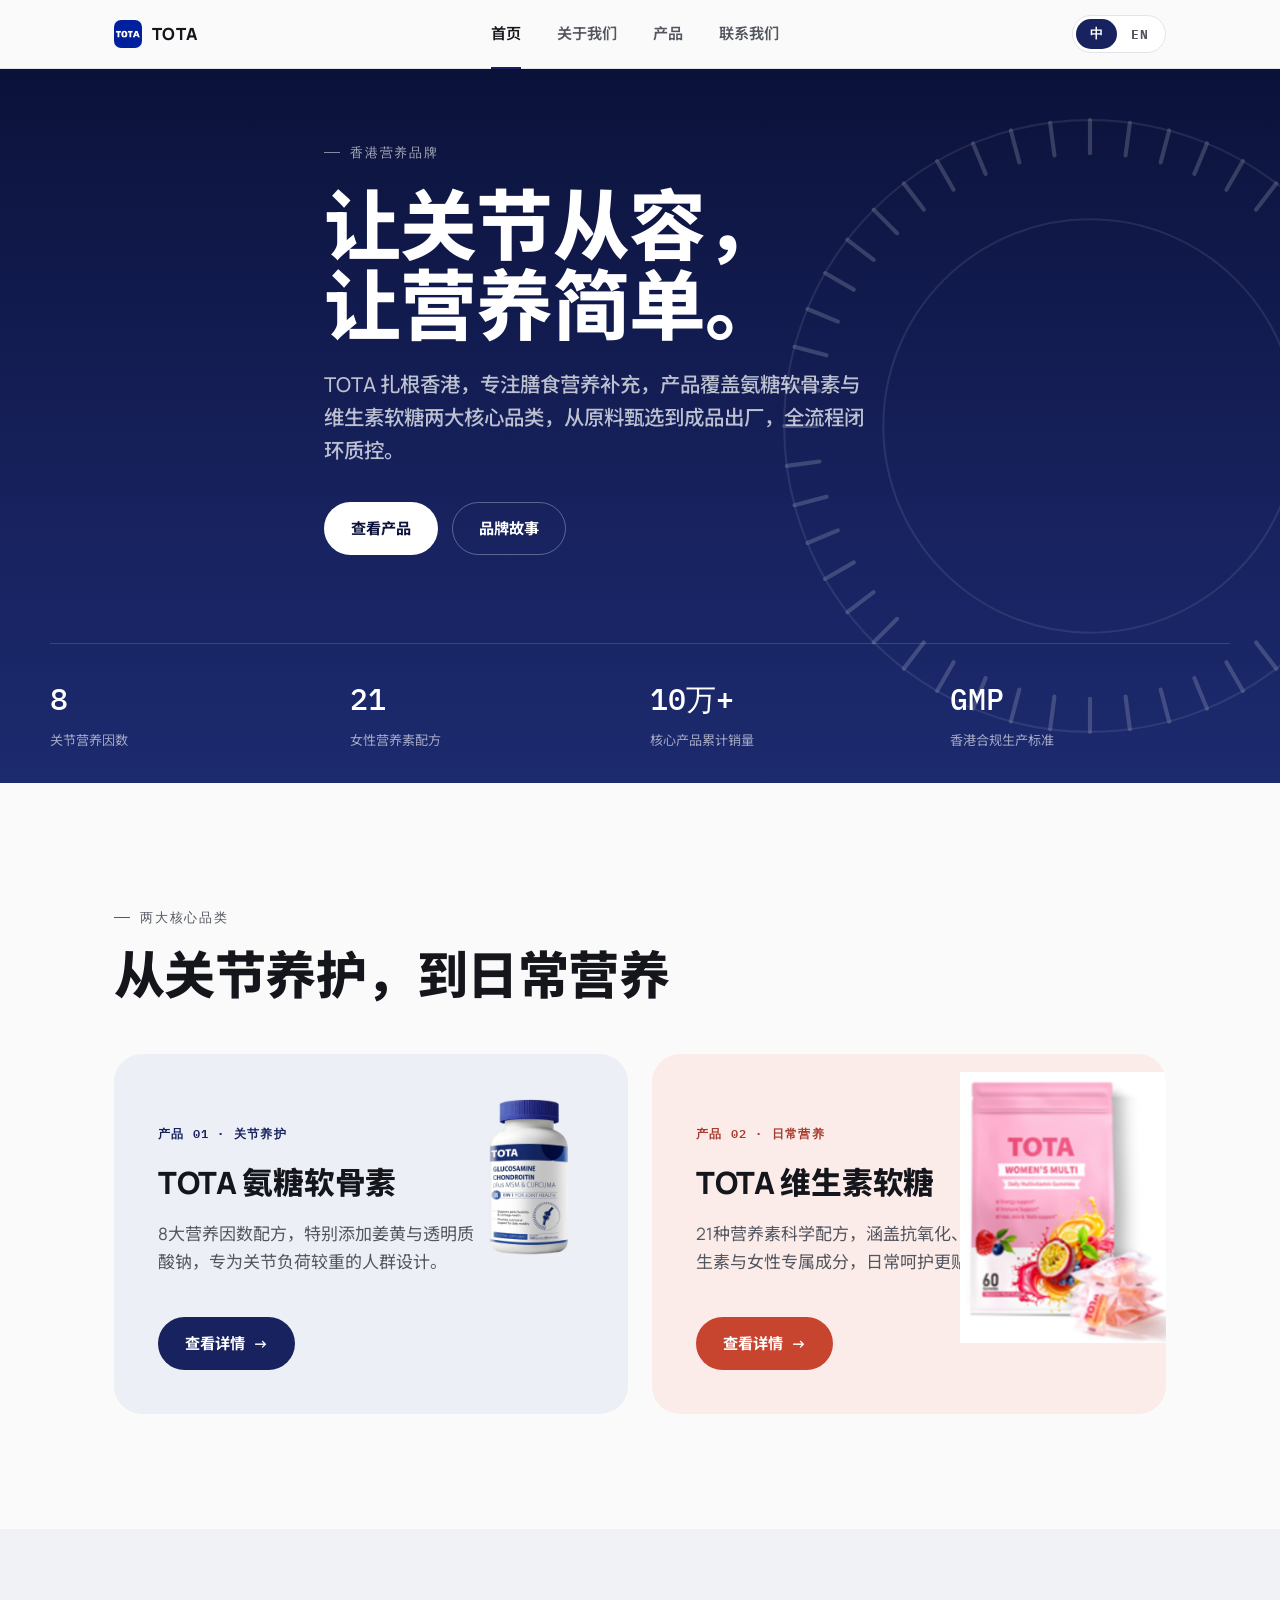
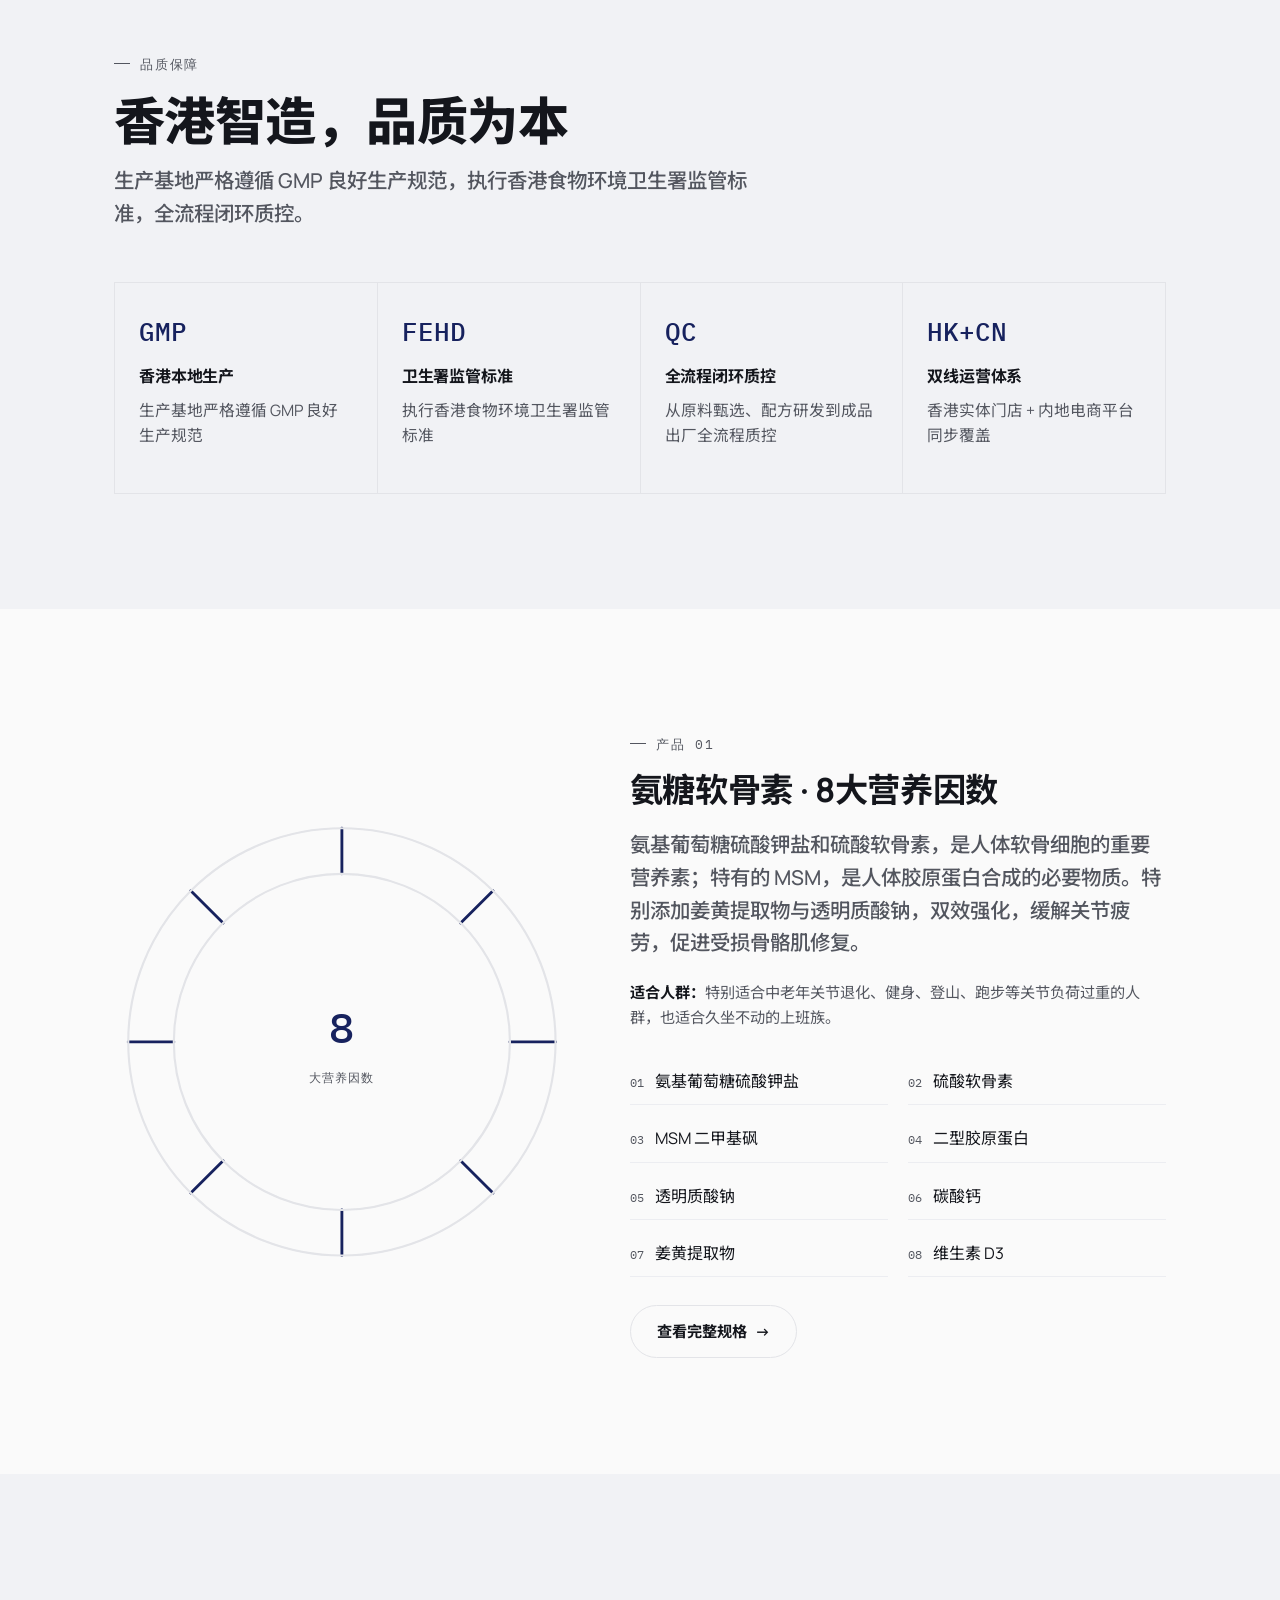
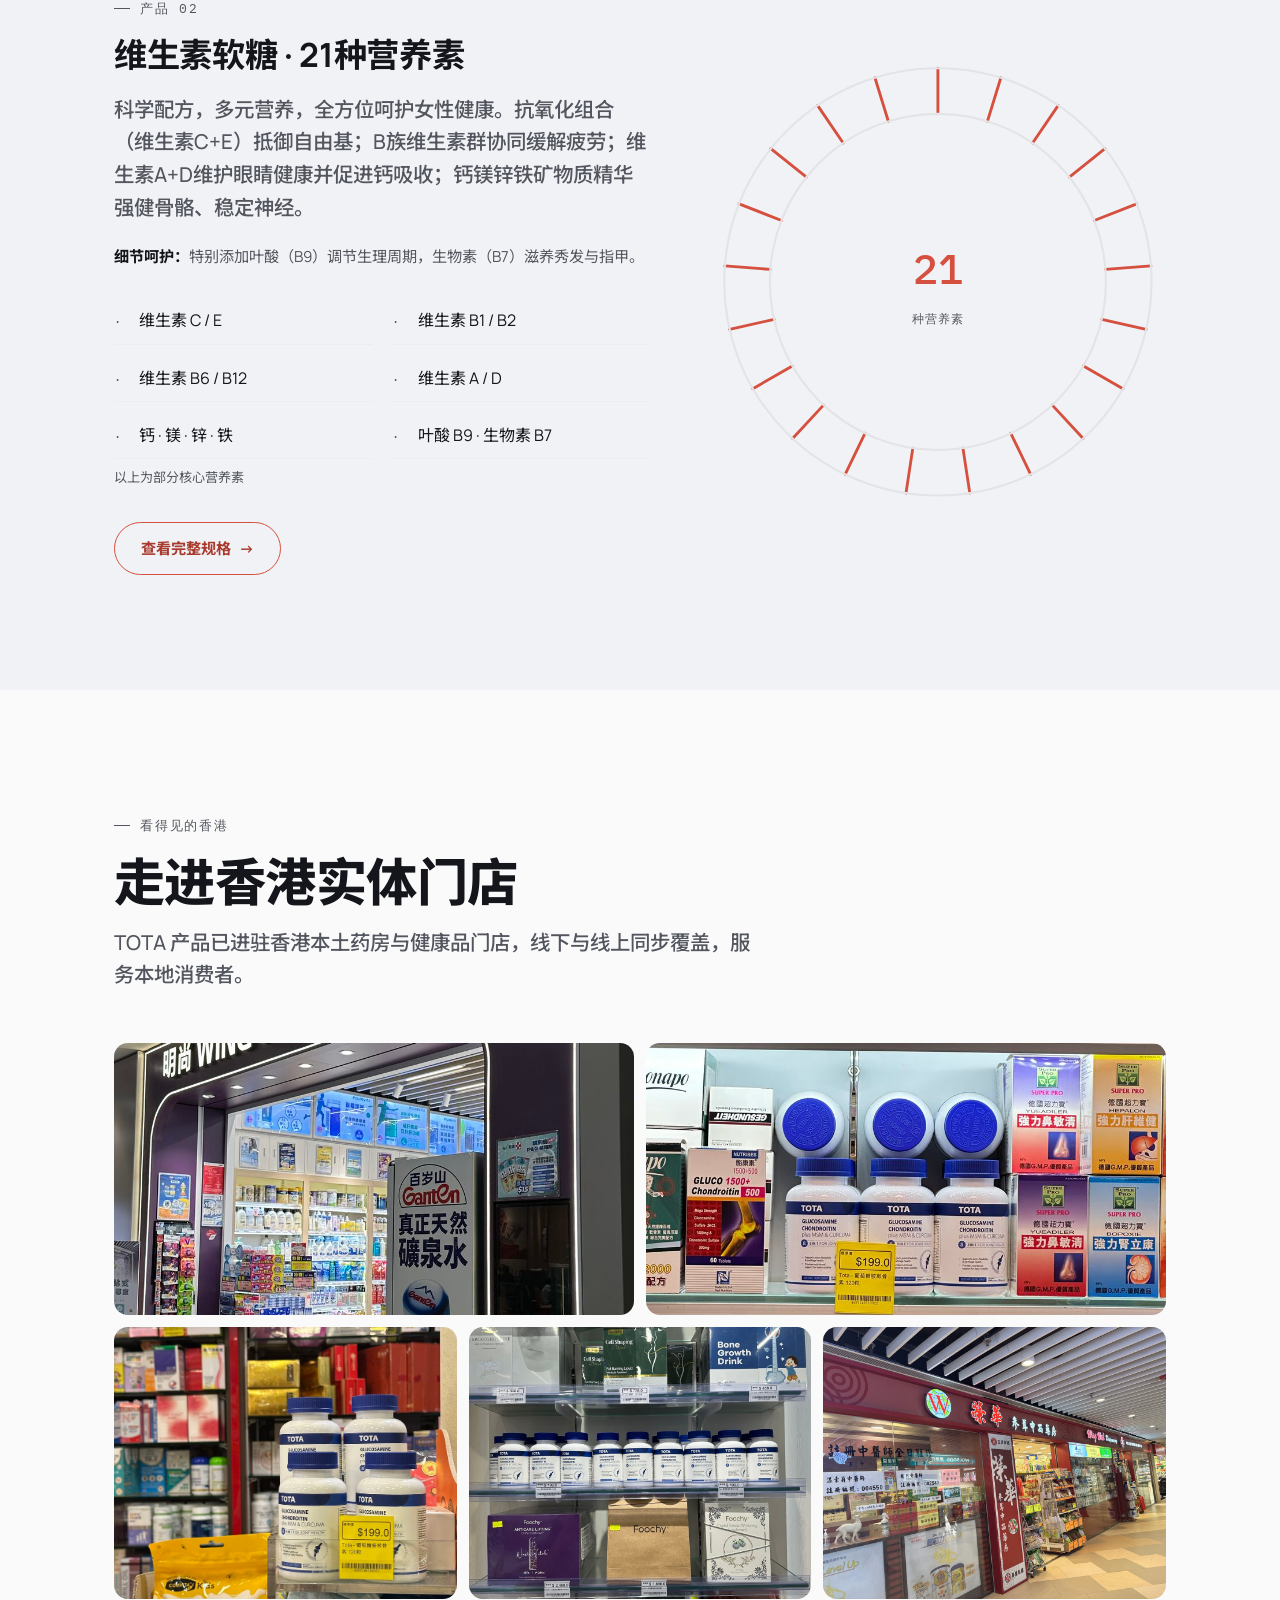
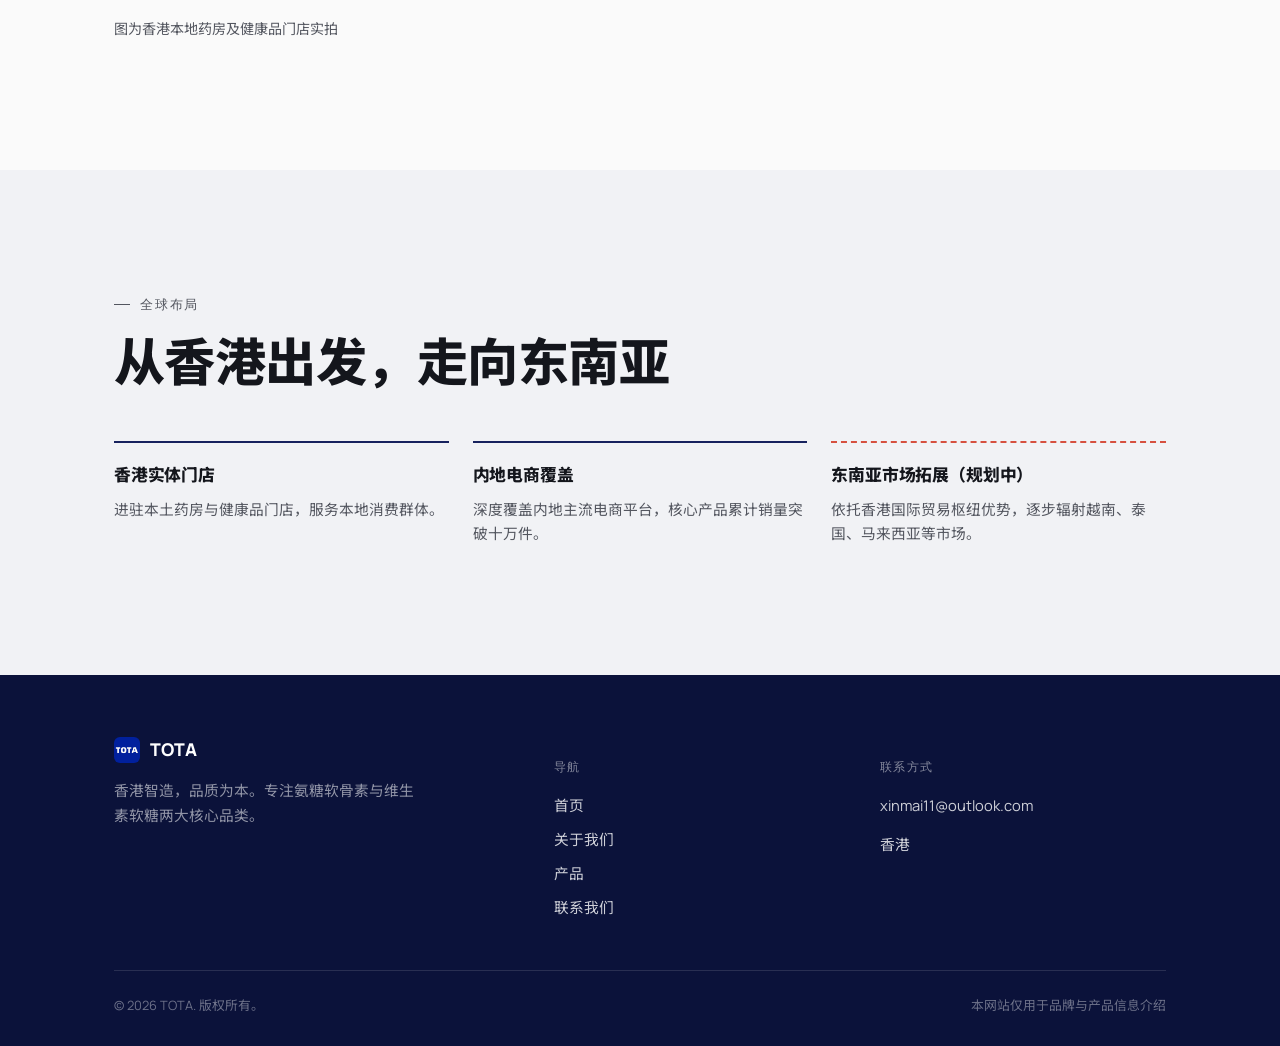
==== commit 1957e74a: "Update index.html" ====
--- a/index.html
+++ b/index.html
@@ -122,7 +122,7 @@
     </div>
     <div class="track-grid">
       <div class="track-card navy-card reveal">
-        <img class="track-photo" src="assets/images/product-glucosamine.jpg" alt="TOTA Glucosamine Chondroitin">
+        <img class="track-photo" src="assets/images/product-glucosamine.png" alt="TOTA Glucosamine Chondroitin">
         <span class="track-eyebrow"><span class="zh">产品 01 · 关节养护</span><span class="en">Product 01 · Joint Care</span></span>
         <h3><span class="zh">TOTA 氨糖软骨素</span><span class="en">TOTA Glucosamine Chondroitin</span></h3>
         <p><span class="zh">8大营养因数配方，特别添加姜黄与透明质酸钠，专为关节负荷较重的人群设计。</span><span class="en">An 8-in-1 formula with turmeric and sodium hyaluronate, designed for joints under everyday strain.</span></p>
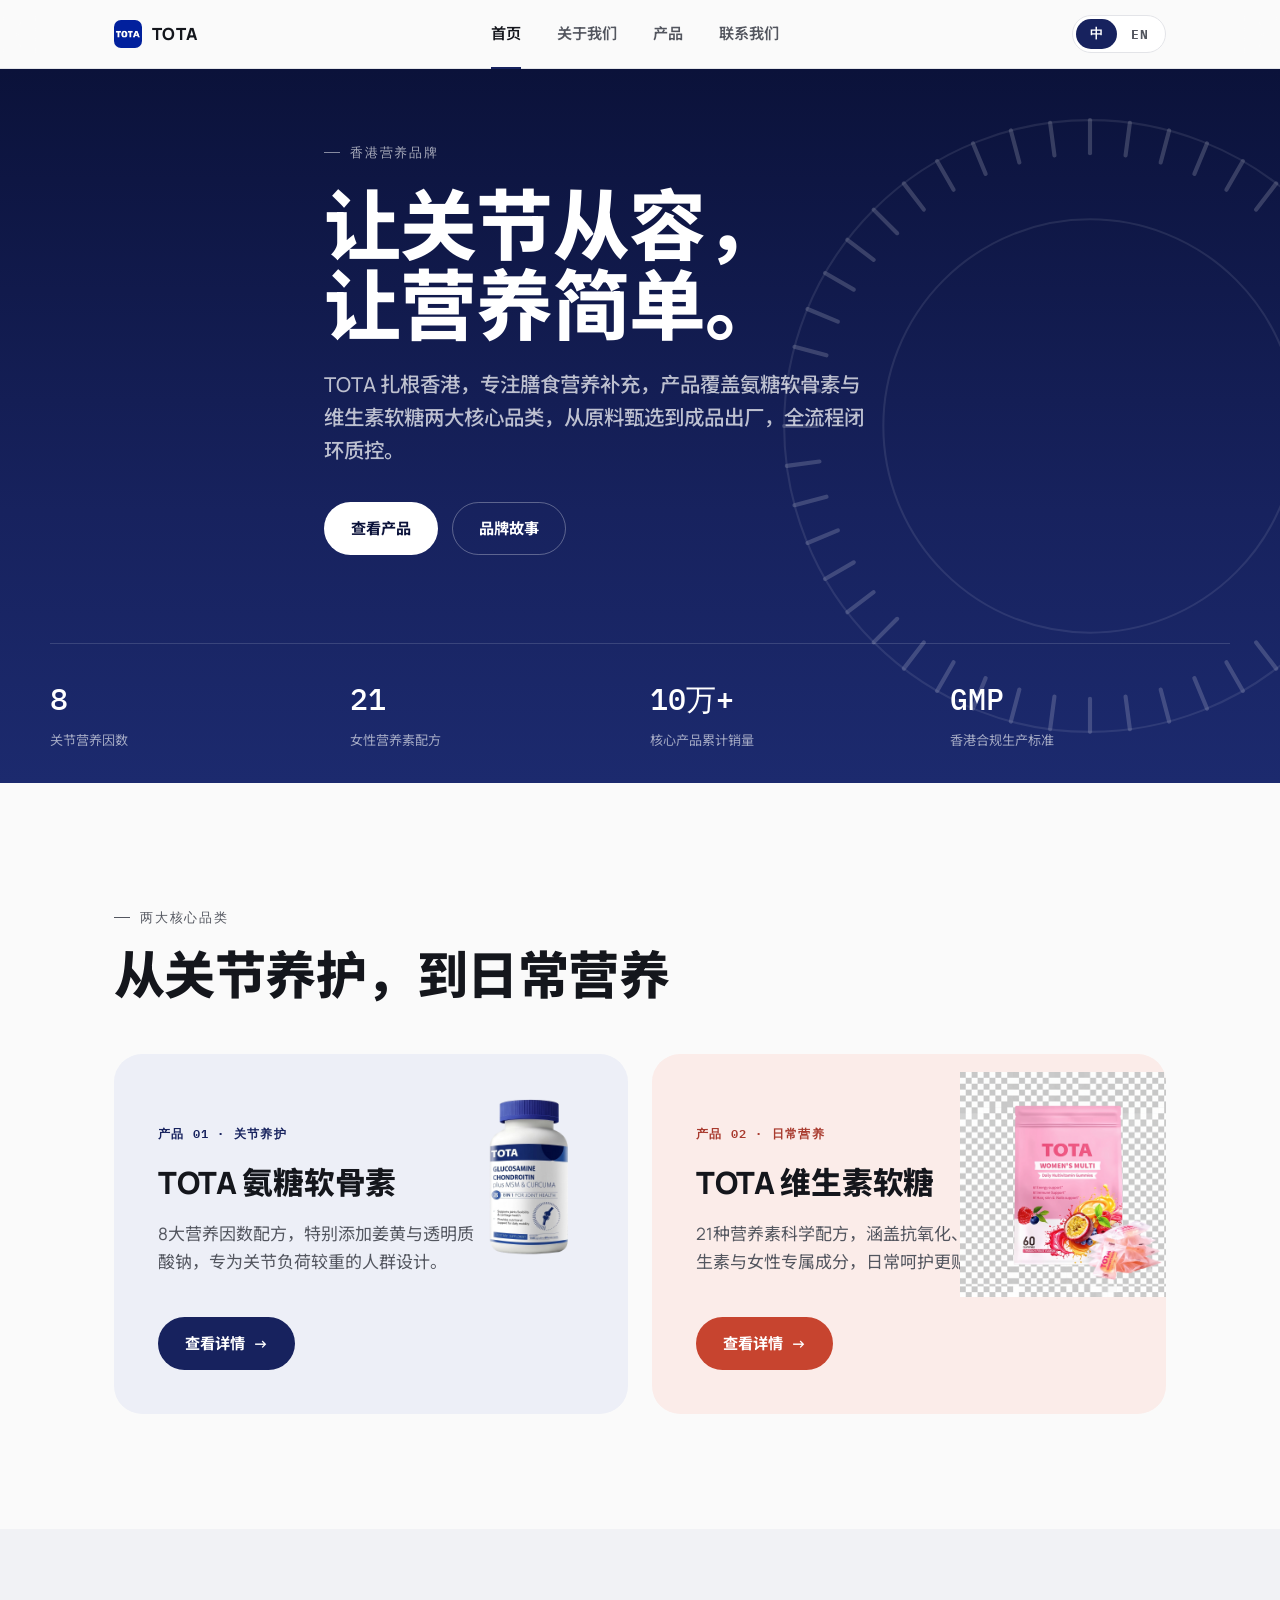
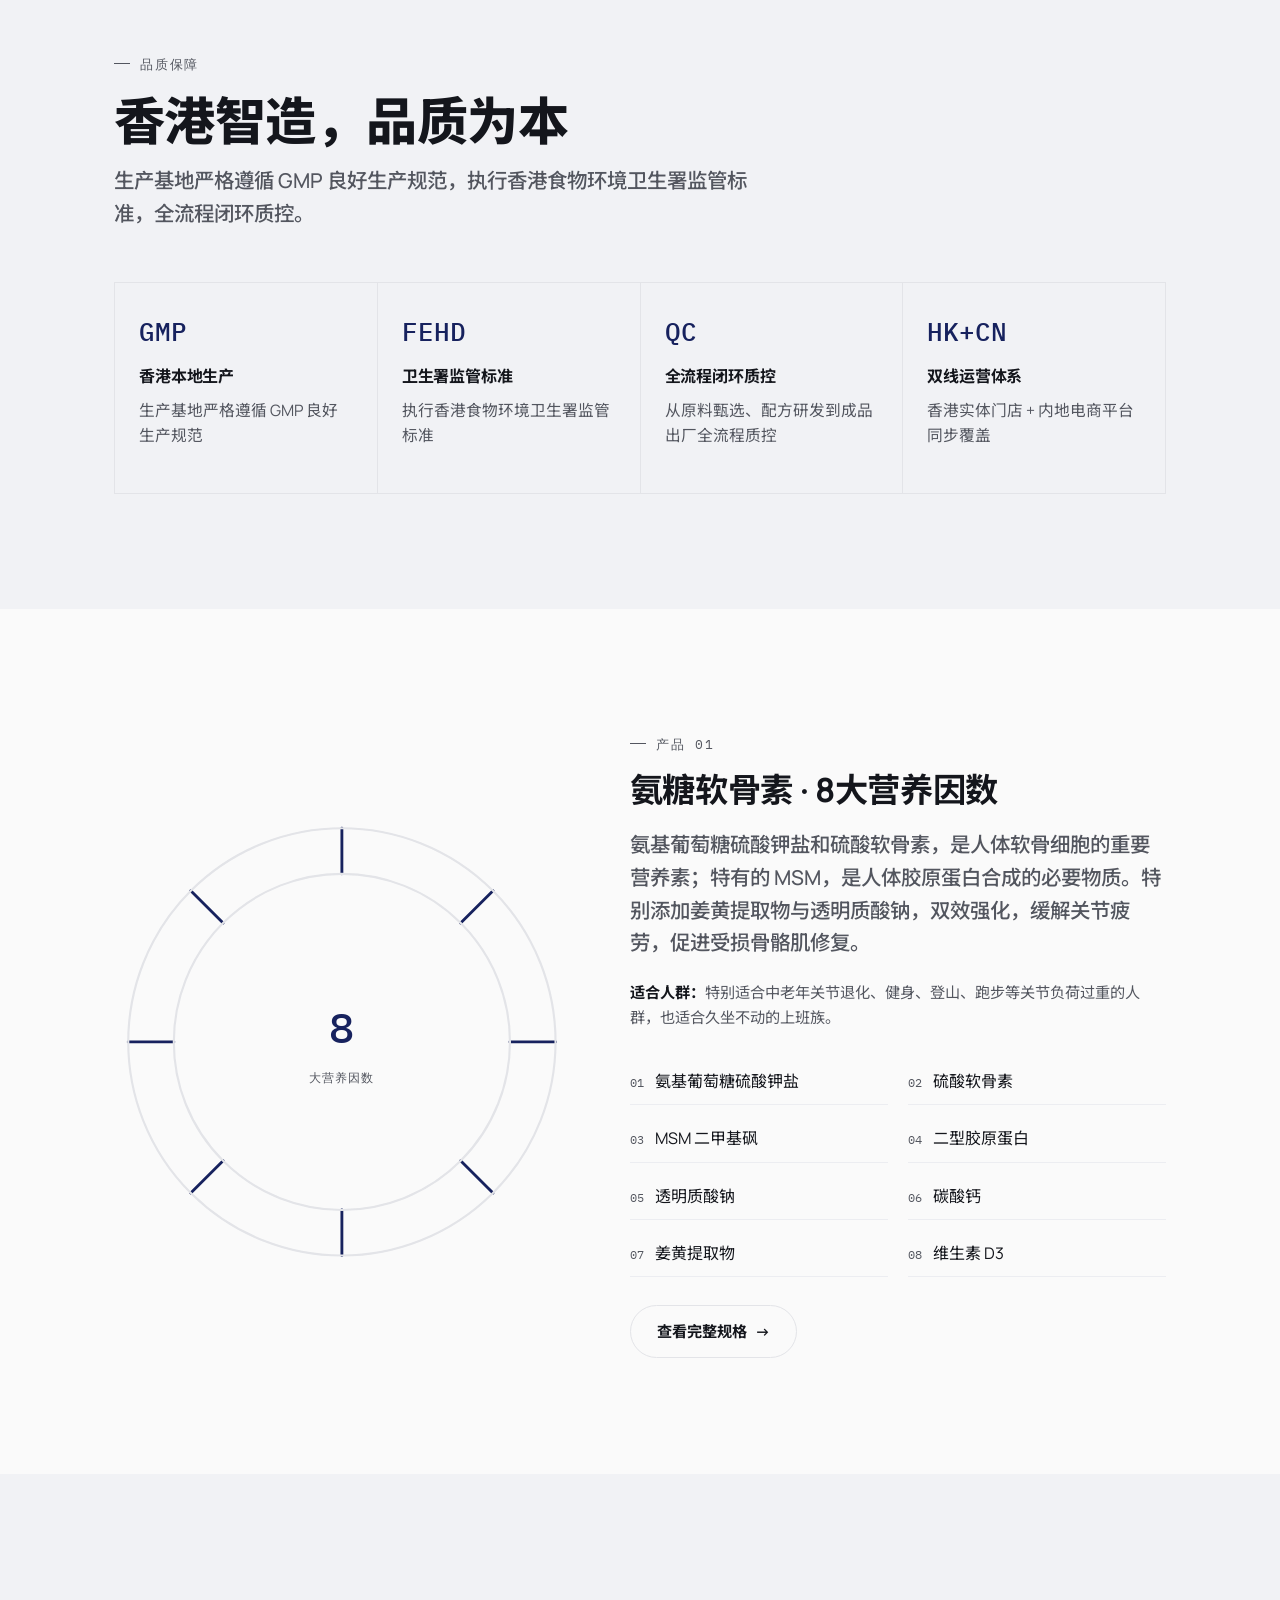
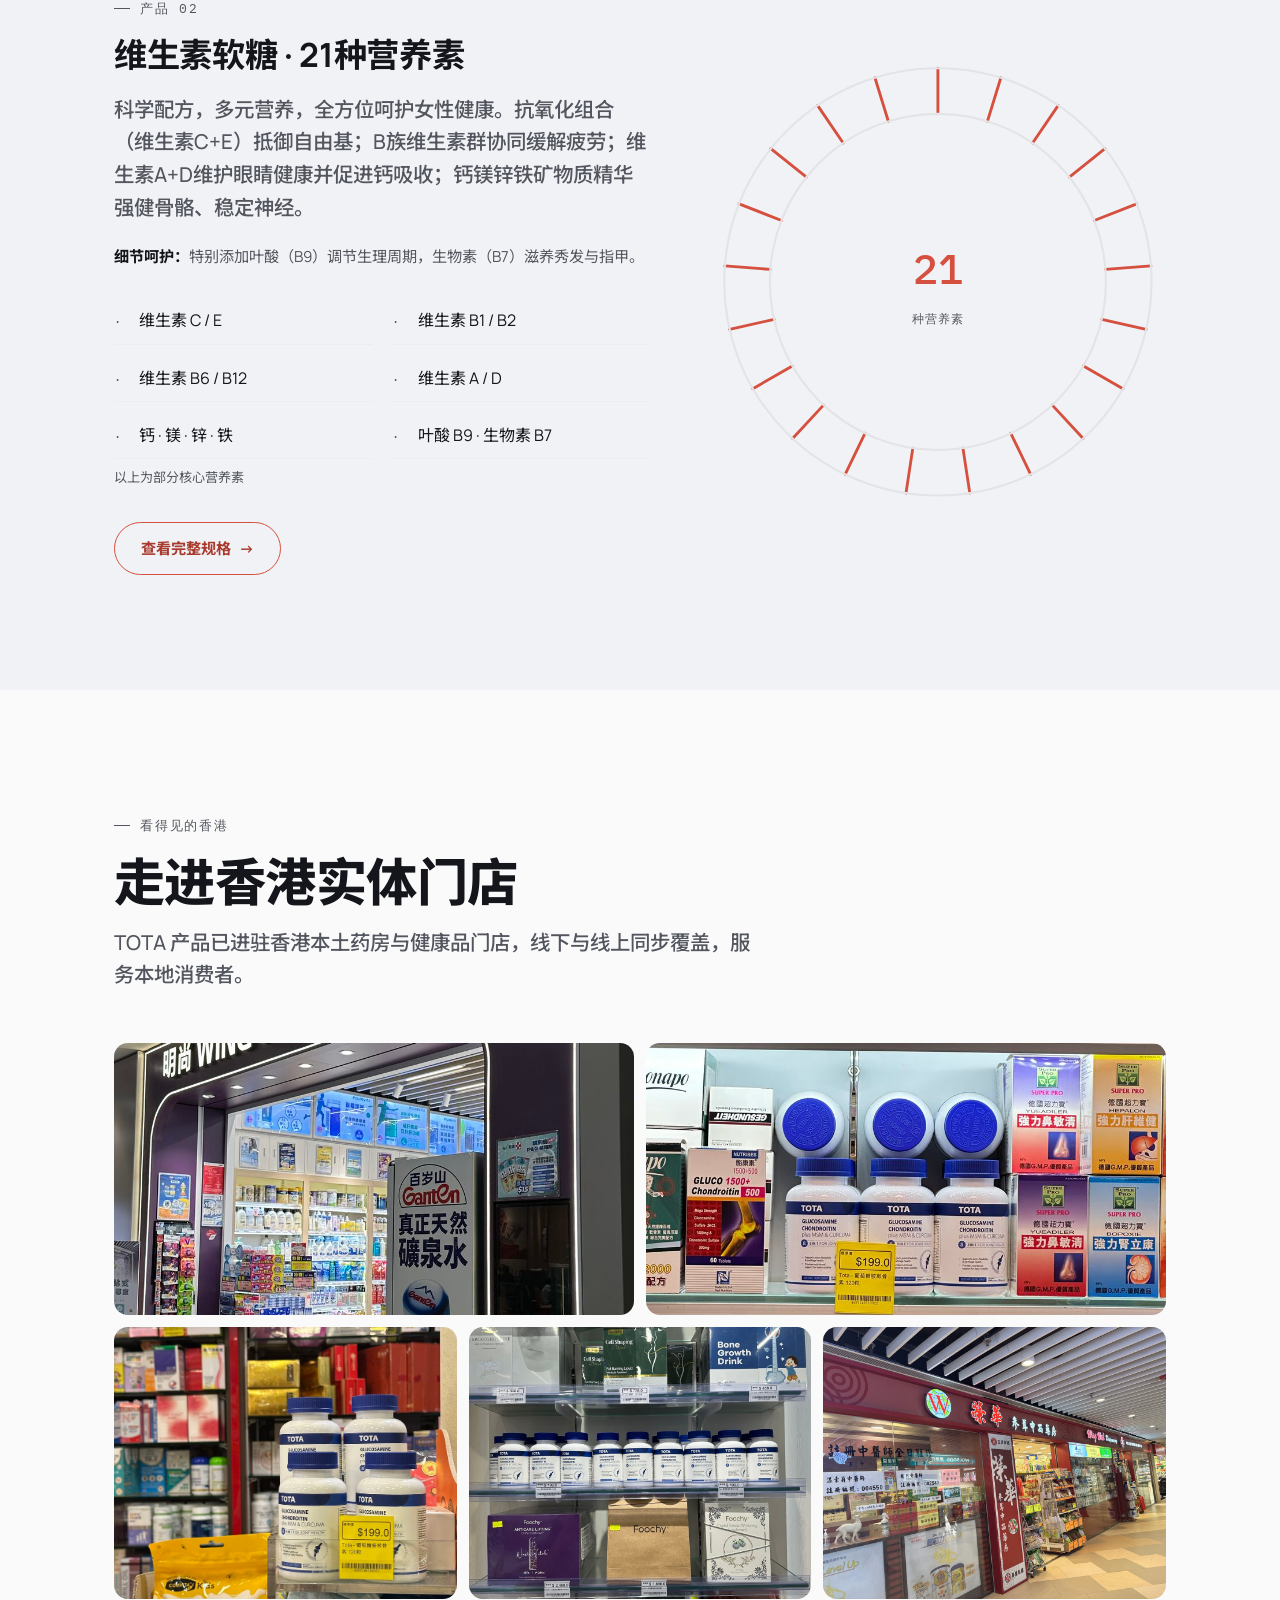
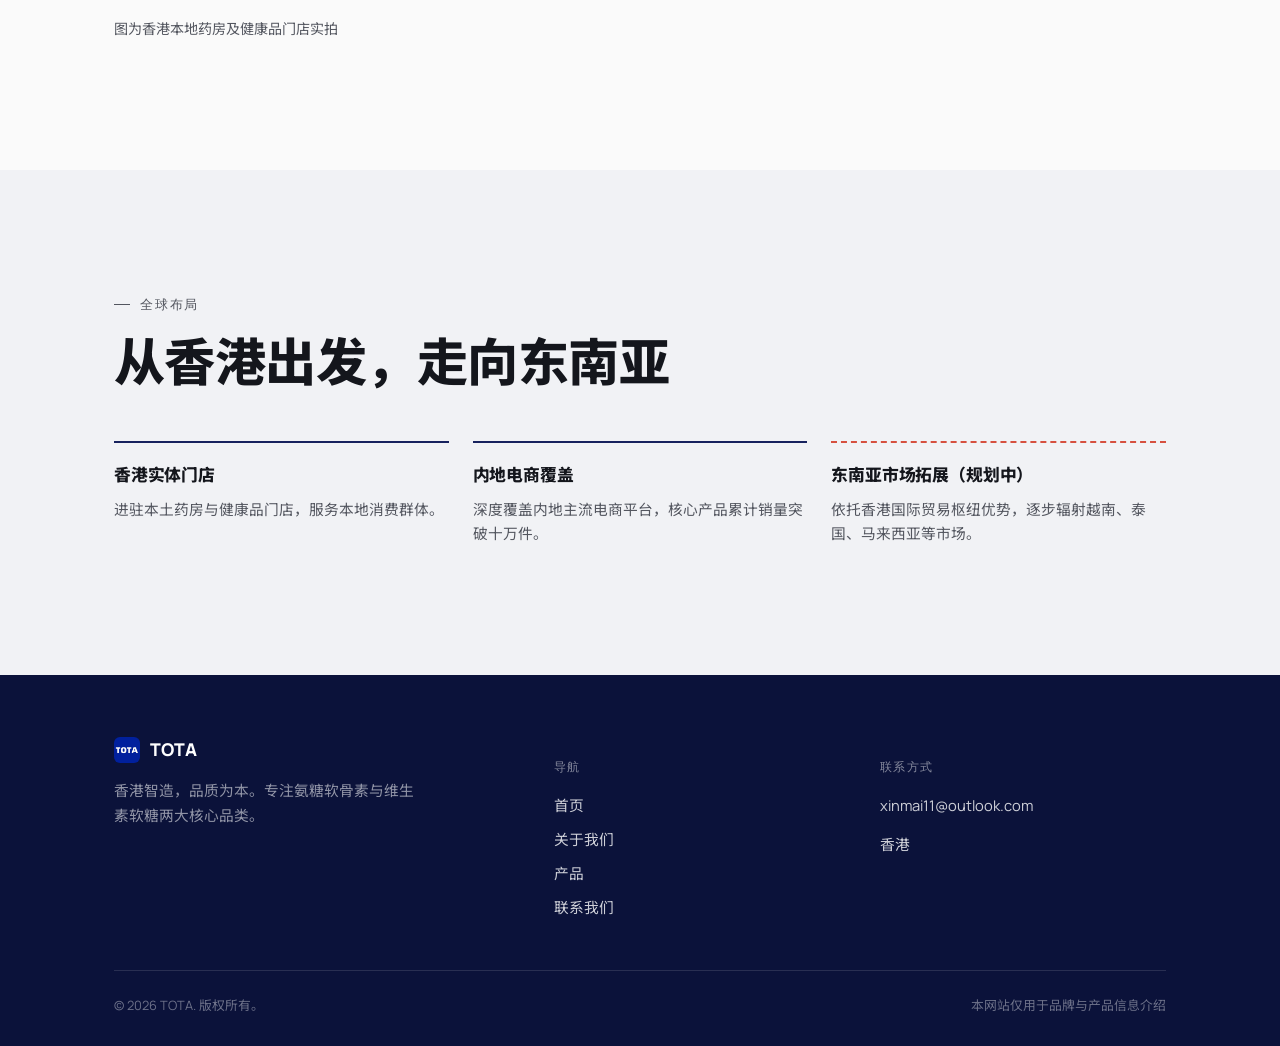
==== commit a937a3a0: "Update index.html" ====
--- a/index.html
+++ b/index.html
@@ -129,7 +129,7 @@
         <a href="products.html#glucosamine" class="btn btn-navy btn-arrow"><span class="zh">查看详情</span><span class="en">View details</span></a>
       </div>
       <div class="track-card coral-card reveal">
-        <img class="track-photo" src="assets/images/product-vitamin.png" alt="TOTA Women's Vitamin Gummies">
+        <img class="track-photo" src="assets/images/product-vitamin1.png" alt="TOTA Women's Vitamin Gummies">
         <span class="track-eyebrow"><span class="zh">产品 02 · 日常营养</span><span class="en">Product 02 · Daily Nutrition</span></span>
         <h3><span class="zh">TOTA 维生素软糖</span><span class="en">TOTA Women's Vitamin Gummies</span></h3>
         <p><span class="zh">21种营养素科学配方，涵盖抗氧化、B族维生素与女性专属成分，日常呵护更贴心。</span><span class="en">A multi-nutrient formula spanning antioxidants, B-vitamins and women-specific ingredients.</span></p>
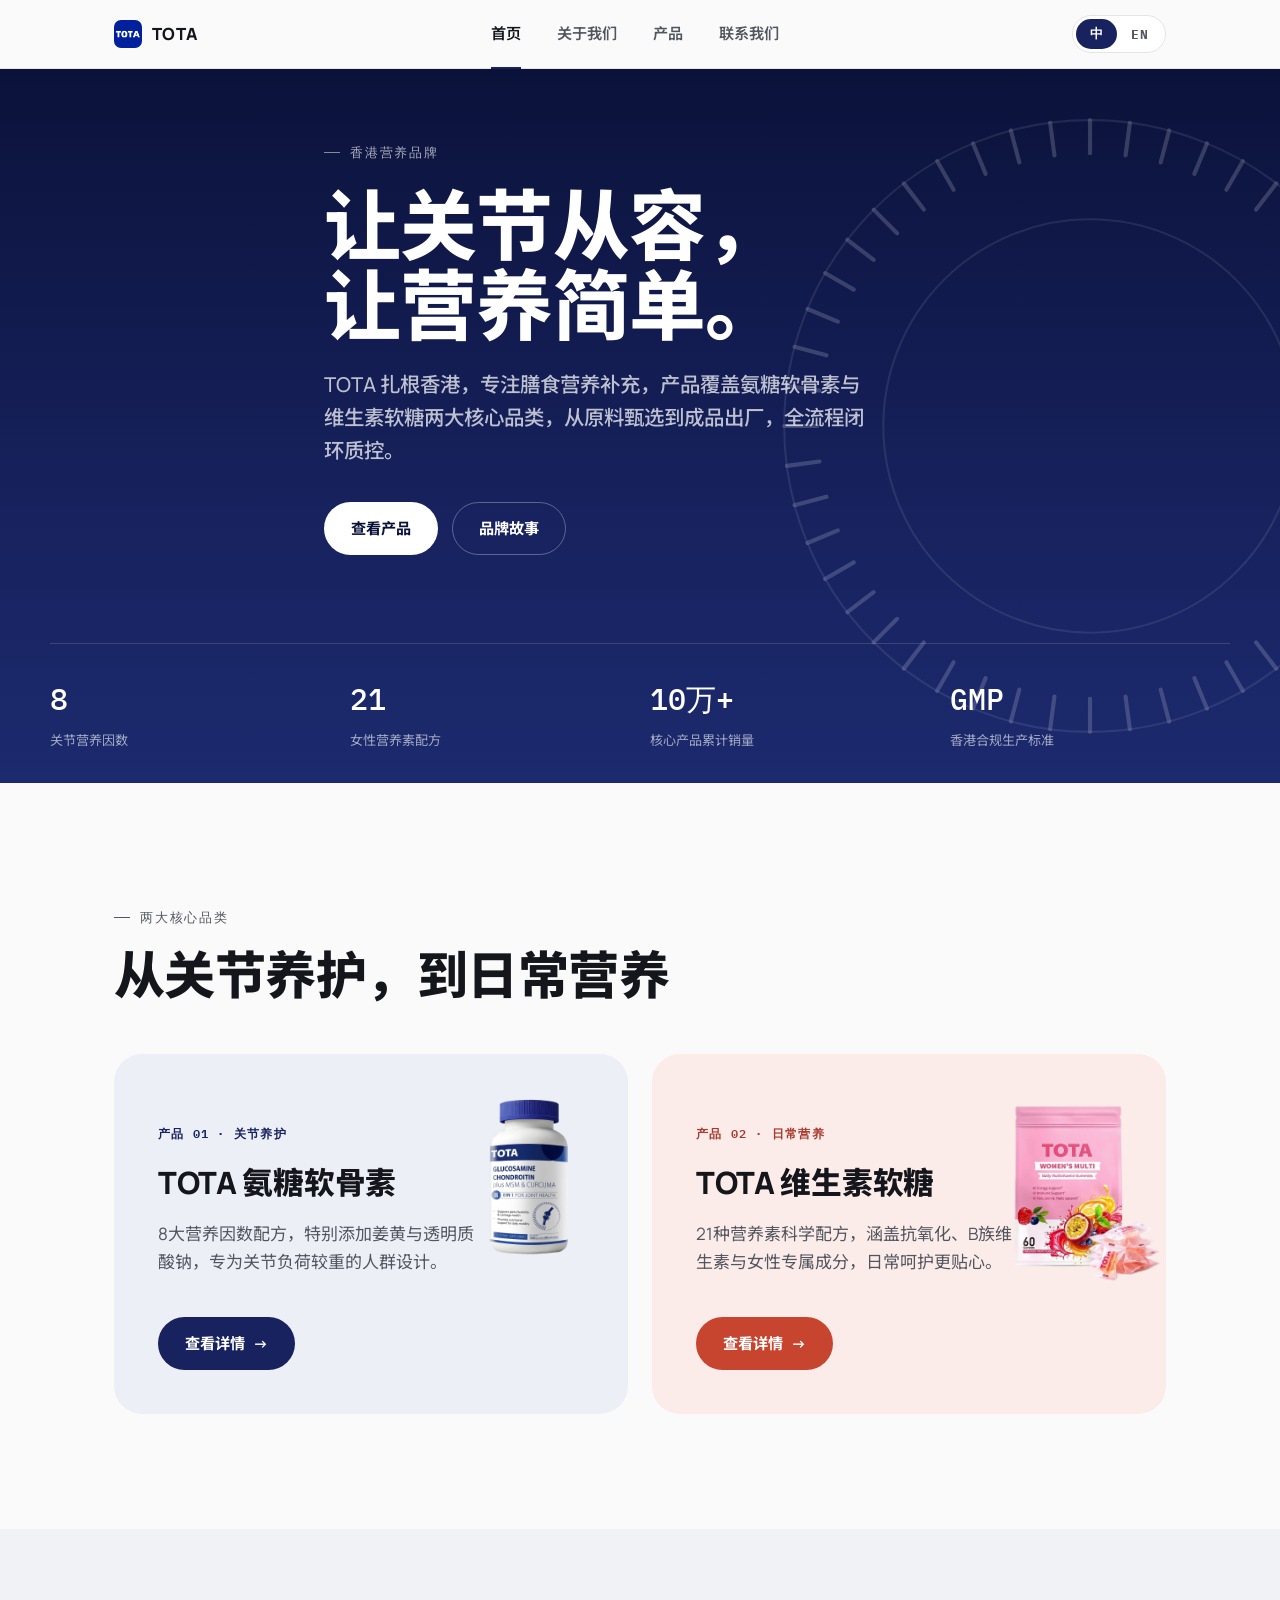
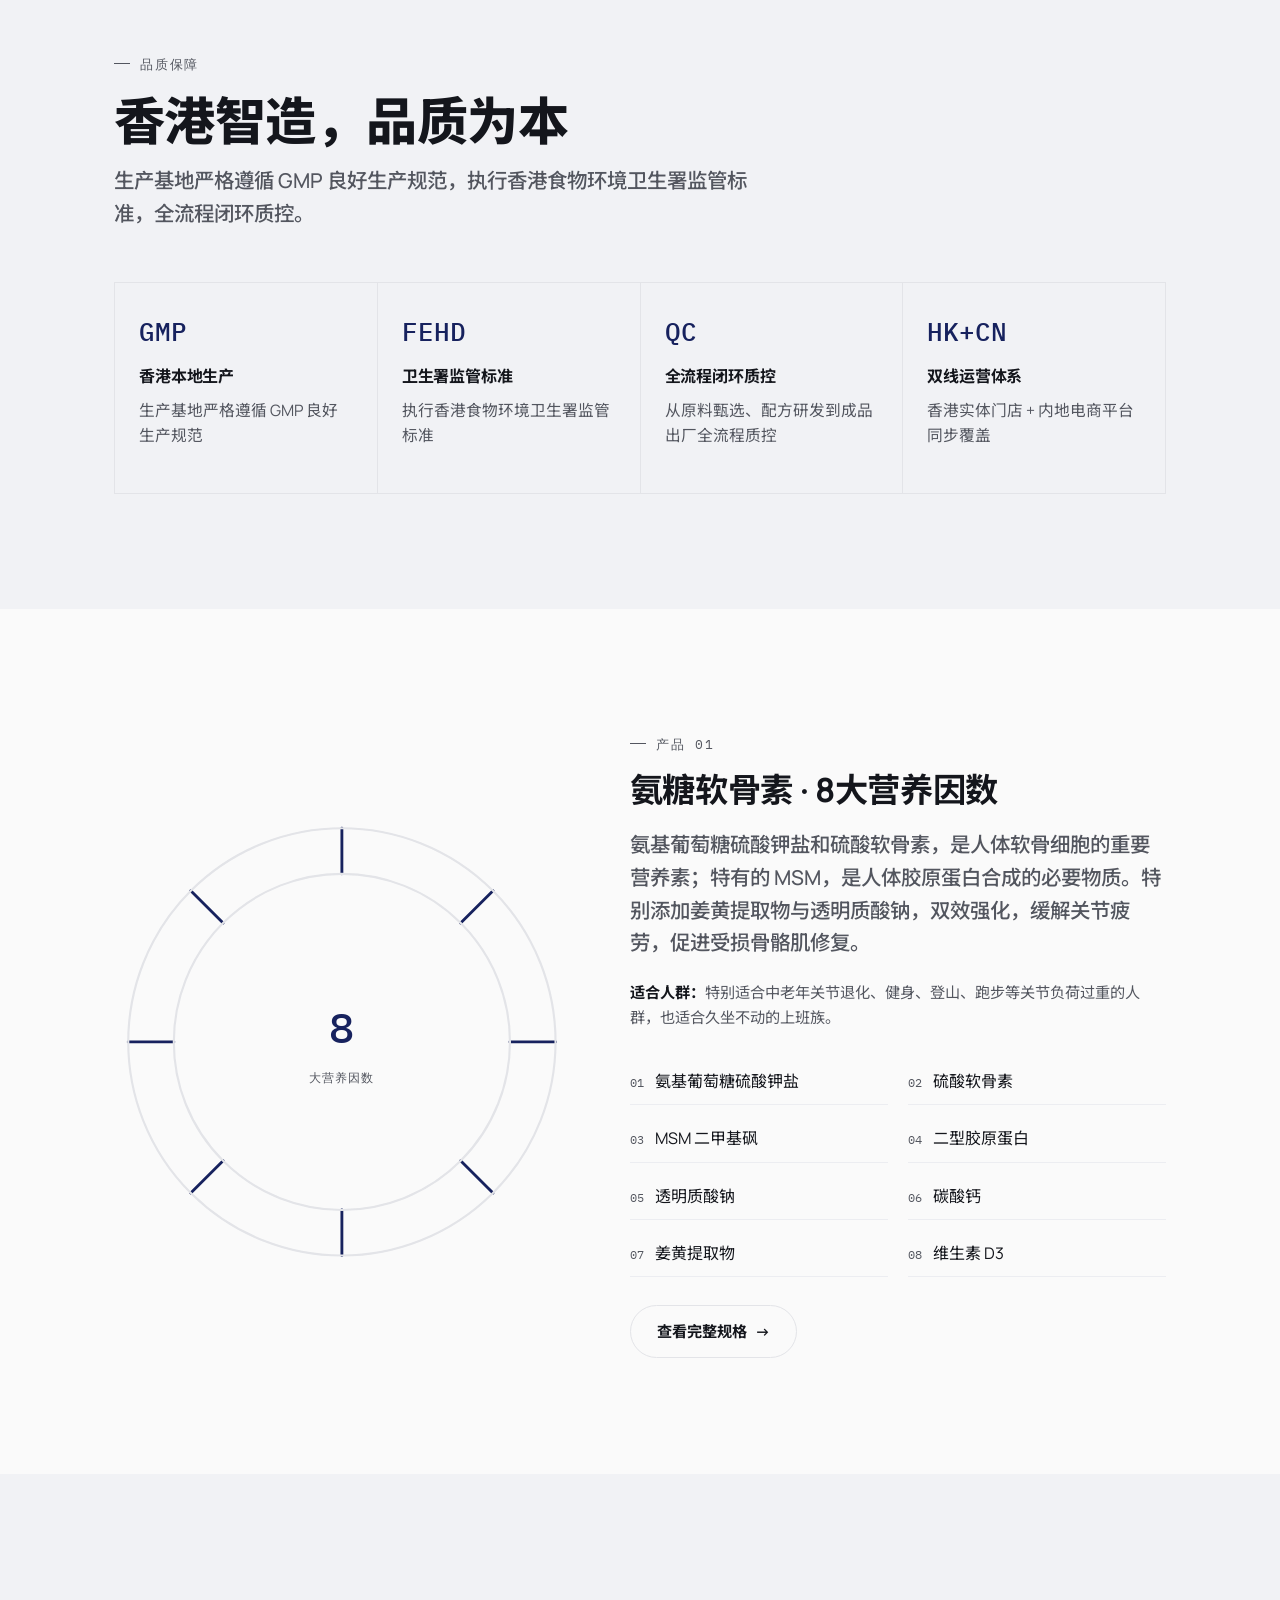
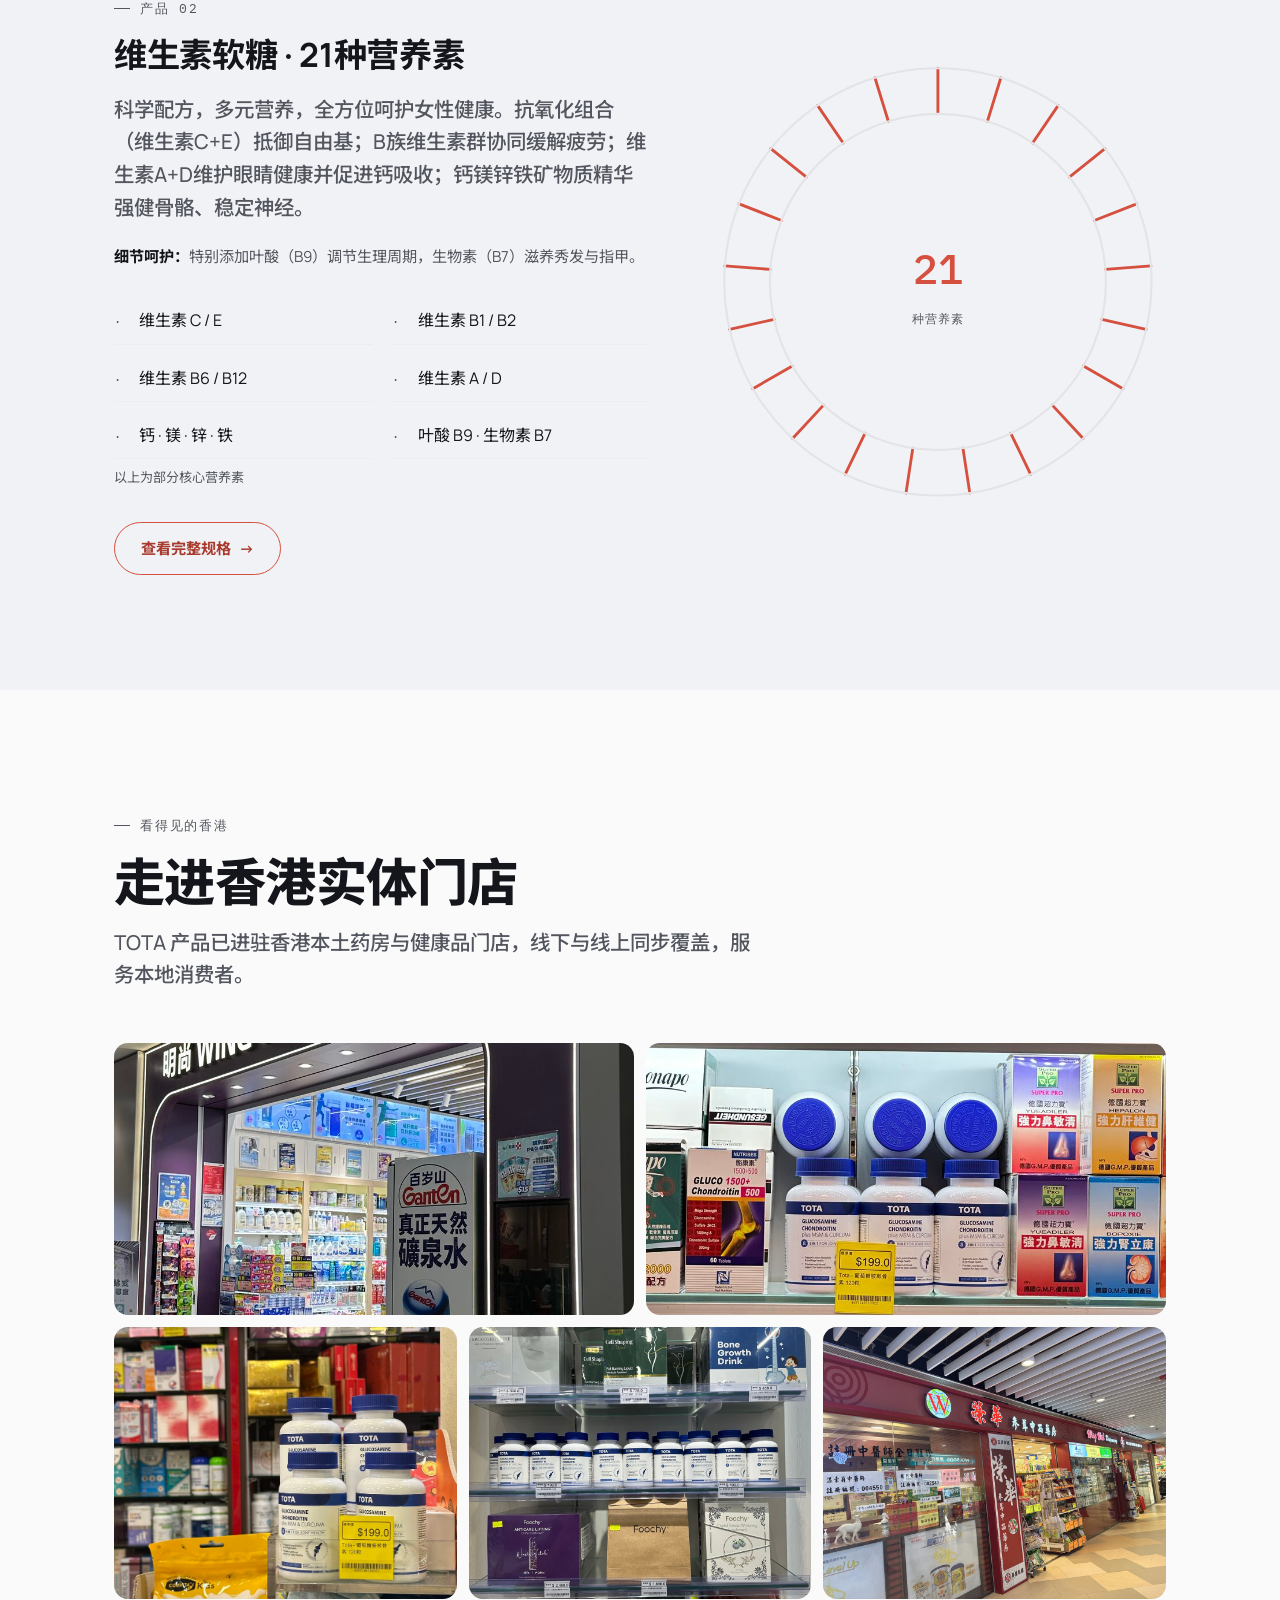
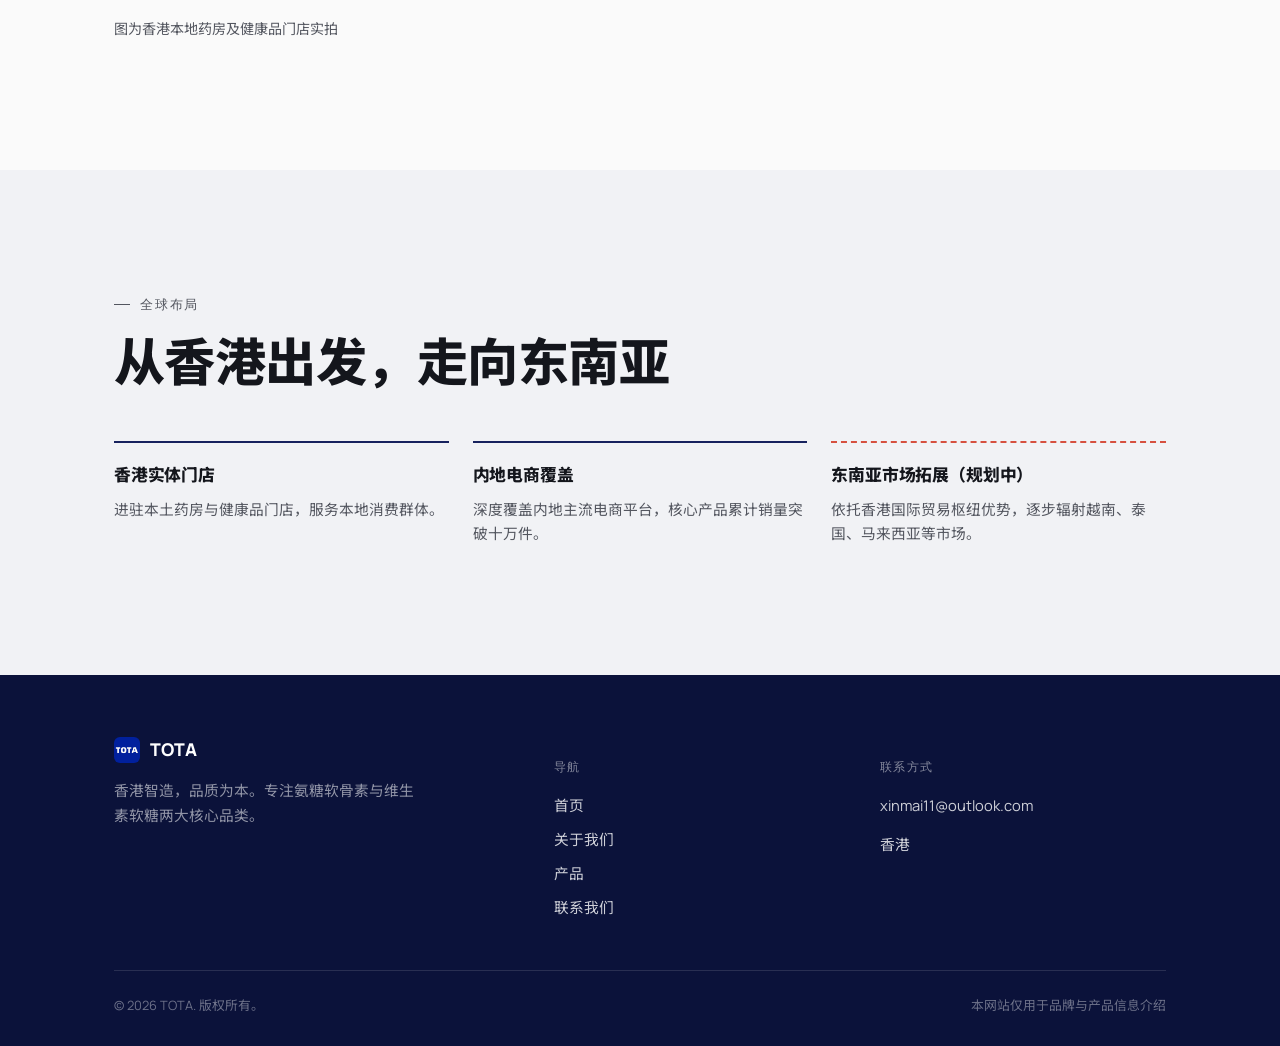
==== commit b37b685c: "Update index.html" ====
--- a/index.html
+++ b/index.html
@@ -129,7 +129,7 @@
         <a href="products.html#glucosamine" class="btn btn-navy btn-arrow"><span class="zh">查看详情</span><span class="en">View details</span></a>
       </div>
       <div class="track-card coral-card reveal">
-        <img class="track-photo" src="assets/images/product-vitamin1.png" alt="TOTA Women's Vitamin Gummies">
+        <img class="track-photo" src="assets/images/product-vitamin2.png" alt="TOTA Women's Vitamin Gummies">
         <span class="track-eyebrow"><span class="zh">产品 02 · 日常营养</span><span class="en">Product 02 · Daily Nutrition</span></span>
         <h3><span class="zh">TOTA 维生素软糖</span><span class="en">TOTA Women's Vitamin Gummies</span></h3>
         <p><span class="zh">21种营养素科学配方，涵盖抗氧化、B族维生素与女性专属成分，日常呵护更贴心。</span><span class="en">A multi-nutrient formula spanning antioxidants, B-vitamins and women-specific ingredients.</span></p>
